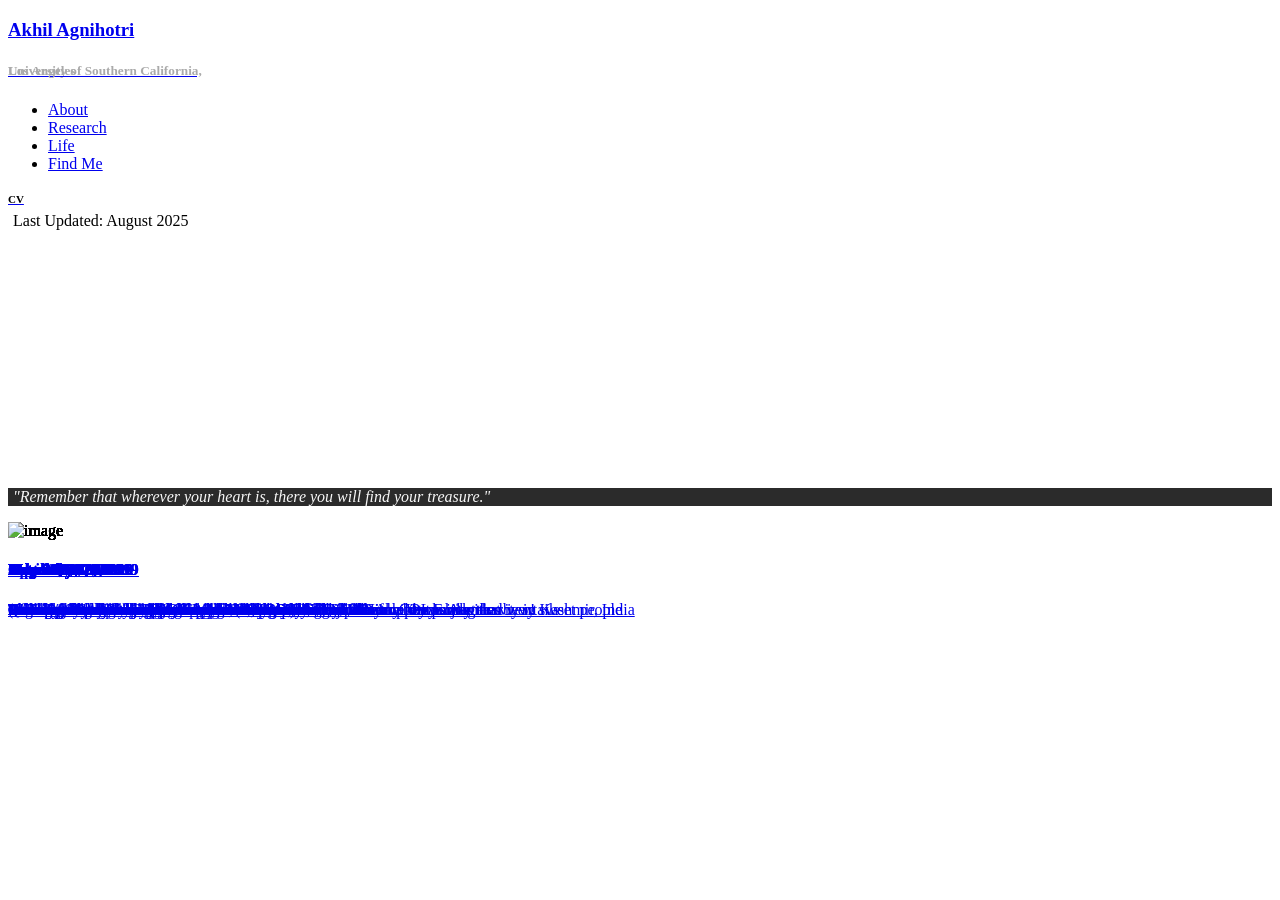
==== life.html @ cf0587b0 "updated dates and images" ====
<!DOCTYPE html>
<html lang="en">
    <head>
        <title>Akhil Agnihotri</title>
        <meta http-equiv="Content-Type" content="text/html; charset=UTF-8">
        <meta name="author" content="owwwlab.com">
        <meta name="viewport" content="width=device-width, initial-scale=1, maximum-scale=1">
        
        <meta name="description" content="Akhil Agnihotri USC BITS Pilani CMU JP Morgan UCLA" />
        <meta name="keywords" content="Akhil Agnihotri, USC, BITS Pilani, CMU, JP Morgan, UCLA" />

        <link rel="shortcut icon" href="./images/aa-icon.png">

        <!--CSS styles-->
        <link rel="stylesheet" href="css/bootstrap.css">
        <link rel="stylesheet" href="css/font-awesome.min.css">  
        <link rel="stylesheet" href="css/perfect-scrollbar-0.4.5.min.css">
        <link rel="stylesheet" href="css/magnific-popup.css">
        <link rel="stylesheet" href="css/style.css">
        <link rel="stylesheet" href="css/gallery.css">
        <link id="theme-style" rel="stylesheet" href="css/styles/blue.css">


        
        <!--/CSS styles-->
        <!--Javascript files-->
        <script type="text/javascript" src="js/jquery-1.11.3.min.js"></script>
        <script type="text/javascript" src="js/TweenMax.min.js"></script>
        <script type="text/javascript" src="js/jquery.touchSwipe.min.js"></script>
        <script type="text/javascript" src="js/jquery.carouFredSel-6.2.1-packed.js"></script>
        
        <script type="text/javascript" src="js/modernizr.custom.63321.js"></script>
        <script type="text/javascript" src="js/jquery.dropdownit.js"></script>

        <script type="text/javascript" src="js/ScrollToPlugin.min.js"></script>

        <script type="text/javascript" src="js/bootstrap.min.js"></script>

        <script type="text/javascript" src="js/jquery.mixitup.min.js"></script>

        <script type="text/javascript" src="js/masonry.min.js"></script>

        <script type="text/javascript" src="js/perfect-scrollbar-0.4.5.with-mousewheel.min.js"></script>
        <script type="text/javascript" src="js/jquery.nicescroll.min.js"></script>

        <script type="text/javascript" src="js/magnific-popup.js"></script>
        <script type="text/javascript" src="js/custom.js"></script>

        <!--/Javascript files-->

    </head>
    <body>

        <div id="wrapper">
            <a href="#sidebar" class="mobilemenu"><i class="fa fa-reorder"></i></a>

            <div id="sidebar">
                <div id="sidebar-wrapper">
                    <div id="sidebar-inner">
                        <!-- Profile/logo section-->
                        <div id="profile" class="clearfix">
                            <a href="index.html">
                                <div class="portrait hidden-xs"></div>
                                <div class="title">
                                    <h3>Akhil Agnihotri</h3>
                                    <!-- <h3>University of Southern California</h3> -->
                            </a>
                            <a title="USC" href="https://www.usc.edu/" target="_blank">
                                <h5 style="color: #aaa">University of Southern California,</h5> 
                                <h5 style="margin-top: -3%; color: #aaa;"> Los Angeles</h5>
                            </a>
                        </div>       
                    </div>
                        <!-- /Profile/logo section-->

                        <!-- Main navigation-->
                        <div id="main-nav">
                            <ul id="navigation">
                                <li>
                                  <a href="index.html">
                                    <i class="fa fa-user"></i>
                                    <div class="text">About</div>
                                  </a>
                                </li>  
                                
                                <li>
                                  <a href="research.html">
                                    <i class="fa fa-edit"></i>
                                    <div class="text">Research</div>
                                  </a>
                                </li> 


                                <li class="currentmenu">
                                  <a href="life.html">
                                    <i class='fa fa-heartbeat'></i>
                                      <div class="text">Life</div>
                                  </a>
                                </li>


                                <li>
                                  <a href="contact.html">
                                      <i class="fa fa-map-marker"></i>
                                      <div class="text">Find Me</div>
                                  </a>
                                </li>

                            </ul>
                        </div>


                        <!-- Social media -->

                        <div id="rcorners">
                            <div class="grid-container">
                                <item><a title="Email" href="mailto:akhil.agnihotri@usc.edu"><i class="fa fa-envelope"></i></a></item>
                                <item><a title="GitHub" href="https://github.com/agnihotriakhil" target="_blank"><i class="fa fa-github""></i></a></item>
                                <item><a title="Google Scholar" href="https://scholar.google.com/citations?user=Kf1o27gAAAAJ&hl=en" target="_blank"><i class="fa fa-graduation-cap" style="transform: scale(-1, 1);"></i></a></item>
                                <item><a title="LinkedIn" href="https://www.linkedin.com/in/akhil-agnihotri-549690137/" target="_blank"><i class="fa fa-linkedin"></i></a></item>
                                <item><a title="Facebook" href="https://www.facebook.com/akhil.agnihotri.35" target="_blank"><i class="fa fa-facebook-official"></i></a></item>
                                <item><a title="Instagram" href="https://www.instagram.com/longstory_short_/" target="_blank"><i class="fa fa-instagram"></i></a></item>
                                <item></item>
                                <!-- <item>
                                    <a title="Resume" href="https://drive.google.com/file/d/1wxloraTS4kUvf7WtTnpk8pEpm3jT1Eux/view?usp=sharing" target="_blank"><i class="fa fa-file"></i></a>                                  
                                </item> -->
                                <item>
                                    <a title="Resume" href="https://drive.google.com/file/d/1wxloraTS4kUvf7WtTnpk8pEpm3jT1Eux/view?usp=sharing" target="_blank">
                                        <span class="fa-stack fa-1x">
                                            <i class="fa fa-file fa-stack-1x"></i>
                                              <span class="fa fa-stack-1x" style="color:rgb(0, 0, 0);">
                                                  <span style="font-size:11px; margin-top:0px; font-weight: bold;">
                                                      CV
                                                  </span>
                                            </span>
                                        </span>	
                                
                                    </a>
                                </item>
                                <item></item>                                
                            </div>
                        </div>

                        <!-- /Main navigation-->
                        <!-- Sidebar footer -->
                        <div id="sidebar-footer">
                            <div class="lastupdate" style="padding: 5px;">Last Updated: August 2025</div>
                            <!-- <div class="social-icons">
                                <ul>
                                    <li><a href="https://github.com/agnihotriakhil"><i class="fa fa-github"></i></a></li>
                                    <li><a href="https://scholar.google.com/citations?user=Kf1o27gAAAAJ&hl=en"><i class="fa fa-google"></i></a></li>
                                    <li><a href="https://www.linkedin.com/in/akhil-agnihotri-549690137/"><i class="fa fa-linkedin"></i></a></li>
                                    <li><a href="https://www.facebook.com/akhil.agnihotri.35"><i class="fa fa-facebook"></i></a></li>
                                    <li><a href="https://www.instagram.com/longstory_short_/"><i class="fa fa-instagram"></i></a></li>
                                </ul>
                            </div> -->
                            <!-- <div id="copyright">
                                <i class="fa fa-copyright">Akhil Agnihotri</i>
                            </div> -->
                    
                        </div>
                        <!-- /Sidebar footer -->
                    </div>

                </div>
            </div>

            <div id="main">
            
                <div id="research" class="page" style="background-color: #2b2b2b;">
                    <div class="pageheader-gal"  style="min-height: 30%; background-image: url(../images/cmu.jpeg); background-repeat:no-repeat;
                                     background-size: 100% 100%;">

                        <div class="headercontent">

                            <div class="section-container" >
                                <!-- <h3 class="title">Research Summary</h3> -->
                                <div style="color: rgb(247, 247, 247);">
                                    <div class="row" style="margin: 20% 0px 0px 5px;">
                                        <div class="col-md">
                                            <i>"Remember that wherever your heart is, there you will find your treasure."</i> 
                                        </div>
                                    </div>
                                </div>
                            </div>

                        </div>
                    </div>

                    <div class="pagecontents" style="background-color: #2b2b2b;">
                        
                        <div class="section color-3">
                            <div class="section-container" style="padding: 0%;">
                                <div id="gallery">
                                    <div class="section" id="gallery-large" style="background-color: #2b2b2b;">
                                        <div class="section-container" style="padding: 0%;">
                                            
                                            <ul id="grid" class="grid" style="position: relative; width: 100%;">
                                                
                                                <!-- May 19, 2024 -->
                                                <li style="position: absolute; left: 0px;">
                                                    <div>
                                                        <img alt="image" src="images/gallery/macchupicchu_bits-min.jpg">
                                                        <a href="images/gallery/macchupicchu_bits-min.jpg" class="popup-with-move-anim">
                                                            <div class="over" style="top: 100%; bottom: -100%;">
                                                                <div class="comein">
                                                                    <h4>May 19, 2024</h4>
                                                                    <p>BITS Pilani, always.</p>
                                                                    <div class="comein-bg"></div>
                                                                </div>
                                                            </div>
                                                        </a>
                                                    </div>
                                                </li>

                                                <!-- May 16, 2024 -->
                                                <li style="position: absolute; left: 0px;">
                                                    <div>
                                                        <img alt="image" src="images/gallery/peru_lagoon-min.jpg">
                                                        <a href="images/gallery/peru_lagoon-min.jpg" class="popup-with-move-anim">
                                                            <div class="over" style="top: 100%; bottom: -100%;">
                                                                <div class="comein">
                                                                    <h4>May 16, 2024</h4>
                                                                    <p>The most beautiful sight of my life (till now).</p>
                                                                    <div class="comein-bg"></div>
                                                                </div>
                                                            </div>
                                                        </a>
                                                    </div>
                                                </li>
                                                
                                                <!-- May 12, 2024 -->
                                                <li style="position: absolute; left: 0px;">
                                                    <div>
                                                        <img alt="image" src="images/gallery/peru_llama-min.jpg">
                                                        <a href="images/gallery/peru_llama-min.jpg" class="popup-with-move-anim">
                                                            <div class="over" style="top: 100%; bottom: -100%;">
                                                                <div class="comein">
                                                                    <h4>May 12, 2024</h4>
                                                                    <p>Llamas in Peru are just pandas in another body.</p>
                                                                    <div class="comein-bg"></div>
                                                                </div>
                                                            </div>
                                                        </a>
                                                    </div>
                                                </li>

                                                <!-- May 16, 2024 -->
                                                <li style="position: absolute; left: 0px;">
                                                    <div>
                                                        <img alt="image" src="images/gallery/salkantay_summit-min.jpg">
                                                        <a href="images/gallery/salkantay_summit-min.jpg" class="popup-with-move-anim">
                                                            <div class="over" style="top: 100%; bottom: -100%;">
                                                                <div class="comein">
                                                                    <h4>May 16, 2024</h4>
                                                                    <p>After 4 days of trekking, atop the Salkantay Pass at 5200 m.</p>
                                                                    <div class="comein-bg"></div>
                                                                </div>
                                                            </div>
                                                        </a>
                                                    </div>
                                                </li>

                                                <!-- October 14, 2022 -->
                                                <li style="position: absolute; left: 0px;">
                                                    <div>
                                                        <img alt="image" src="images/gallery/channel-islands.jpeg">
                                                        <a href="images/gallery/channel-islands.jpeg" class="popup-with-move-anim">
                                                            <div class="over" style="top: 100%; bottom: -100%;">
                                                                <div class="comein">
                                                                    <h4>October 14, 2022</h4>
                                                                    <p>(Almost) on the edge of the world at Channel Islands National Park.</p>
                                                                    <div class="comein-bg"></div>
                                                                </div>
                                                            </div>
                                                        </a>
                                                    </div>
                                                </li>

                                                <!-- July 23, 2022 -->
                                                <li style="position: absolute; left: 0px;">
                                                    <div>
                                                        <img alt="image" src="images/gallery/gorgonio.jpeg">
                                                        <a href="images/gallery/gorgonio.jpeg" class="popup-with-move-anim">
                                                            <div class="over" style="top: 100%; bottom: -100%;">
                                                                <div class="comein">
                                                                    <h4>March 14, 2022</h4>
                                                                    <p>Brewing coffee at the San Gorgonio summit after a 11 hour hike - worth it.</p>
                                                                    <div class="comein-bg"></div>
                                                                </div>
                                                            </div>
                                                        </a>
                                                    </div>
                                                </li> 

                                                <!-- March 16, 2022 -->
                                                <li style="position: absolute; left: 0px;">
                                                    <div>
                                                        <img alt="image" src="images/gallery/vegas.jpg">
                                                        <a href="images/gallery/vegas.jpg" class="popup-with-move-anim">
                                                            <div class="over" style="top: 100%; bottom: -100%;">
                                                                <div class="comein">
                                                                    <h4>March 16, 2022</h4>
                                                                    <p>Vegas!</p>
                                                                    <div class="comein-bg"></div>
                                                                </div>
                                                            </div>
                                                        </a>
                                                    </div>
                                                </li>   

                                                <!-- February 20, 2022 -->
                                                <li style="position: absolute; left: 0px;">
                                                    <div>
                                                        <img alt="image" src="images/gallery/chai-jump.jpeg">
                                                        <a href="images/gallery/chai-jump.jpeg" class="popup-with-move-anim">
                                                            <div class="over" style="top: 100%; bottom: -100%;">
                                                                <div class="comein">
                                                                    <h4>February 20, 2022</h4>
                                                                    <p>Pitstop with my friend Chai at a beautiful orchard on the way to Los Angeles</p>
                                                                    <div class="comein-bg"></div>
                                                                </div>
                                                            </div>
                                                        </a>
                                                    </div>
                                                </li>                                                

                                                <!-- February 19, 2022 -->
                                                <li style="position: absolute; left: 0px;">
                                                    <div>
                                                        <img alt="image" src="images/gallery/yosemite-22.jpg">
                                                        <a href="images/gallery/yosemite-22.jpg" class="popup-with-move-anim">
                                                            <div class="over" style="top: 100%; bottom: -100%;">
                                                                <div class="comein">
                                                                    <h4>February 19, 2022</h4>
                                                                    <p>Freezing Mirror lake in Yosemite National Park, California</p>
                                                                    <div class="comein-bg"></div>
                                                                </div>
                                                            </div>
                                                        </a>
                                                    </div>
                                                </li>

                                                <!-- July 21, 2021 -->
                                                <li style="position: absolute; left: 0px;">
                                                    <div>
                                                        <img alt="image" src="images/gallery/kashmir-tarsar.jpeg">
                                                        <a href="images/gallery/kashmir-tarsar.jpeg" class="popup-with-move-anim">
                                                            <div class="over" style="top: 100%; bottom: -100%;">
                                                                <div class="comein">
                                                                    <h4>July 21, 2021</h4>
                                                                    <p>Summit of the Tarsar Marsar trek in Kashmir, India</p>
                                                                    <div class="comein-bg"></div>
                                                                </div>
                                                            </div>
                                                        </a>
                                                    </div>
                                                </li>

                                                <!-- July 20, 2021 -->
                                                <li style="position: absolute; left: 0px;">
                                                    <div>
                                                        <img alt="image" src="images/gallery/kashmir-jetsar.jpeg">
                                                        <a href="images/gallery/kashmir-jetsar.jpeg" class="popup-with-move-anim">
                                                            <div class="over" style="top: 100%; bottom: -100%;">
                                                                <div class="comein">
                                                                    <h4>July 20, 2021</h4>
                                                                    <p>Stuck in Shekhwas due to heavy rains, decided to explore the Jetsar lake nearby in Kashmir, India</p>
                                                                    <div class="comein-bg"></div>
                                                                </div>
                                                            </div>
                                                        </a>
                                                    </div>
                                                </li>
                                                
                                                <!-- March 28, 2021 -->
                                                <li style="position: absolute; left: 0px;">
                                                    <div>
                                                        <img alt="image" src="images/gallery/parvati-river.jpg">
                                                        <a href="images/gallery/parvati-river.jpg" class="popup-with-move-anim">
                                                            <div class="over" style="top: 100%; bottom: -100%;">
                                                                <div class="comein">
                                                                    <h4>March 28, 2021</h4>
                                                                    <p>Trekking along the banks of Parvati river at Chalal, India</p>
                                                                    <div class="comein-bg"></div>
                                                                </div>
                                                            </div>
                                                        </a>
                                                    </div>
                                                </li>

                                                <!-- March 27, 2021 -->
                                                <li style="position: absolute; left: 0px;">
                                                    <div>
                                                        <img alt="image" src="images/gallery/malana.jpg">
                                                        <a href="images/gallery/malana.jpg" class="popup-with-move-anim">
                                                            <div class="over" style="top: 100%; bottom: -100%;">
                                                                <div class="comein">
                                                                    <h4>March 27, 2021</h4>
                                                                    <p>Quest of the elusive Malana cream in Parvati valley, India</p>
                                                                    <div class="comein-bg"></div>
                                                                </div>
                                                            </div>
                                                        </a>
                                                    </div>
                                                </li>

                                                <!-- February 23, 2020 -->
                                                <li style="position: absolute; left: 0px;">
                                                    <div>
                                                        <img alt="image" src="images/gallery/alibaugh.jpg">
                                                        <a href="images/gallery/alibaugh.jpg" class="popup-with-move-anim">
                                                            <div class="over" style="top: 100%; bottom: -100%;">
                                                                <div class="comein">
                                                                    <h4>February 23, 2020</h4>
                                                                    <p>Fun times at the Alibaugh beach in Maharashtra, India</p>
                                                                    <div class="comein-bg"></div>
                                                                </div>
                                                            </div>
                                                        </a>
                                                    </div>
                                                </li>

                                                <!-- February 22, 2020 -->
                                                <li style="position: absolute; left: 0px;">
                                                    <div>
                                                        <img alt="image" src="images/gallery/pune-trip.jpeg">
                                                        <a href="images/gallery/pune-trip.jpeg" class="popup-with-move-anim">
                                                            <div class="over" style="top: 100%; bottom: -100%;">
                                                                <div class="comein">
                                                                    <h4>February 22, 2020</h4>
                                                                    <p>Hiking somewhere in the deep Maharashtra, India, just before the pandemic</p>
                                                                    <div class="comein-bg"></div>
                                                                </div>
                                                            </div>
                                                        </a>
                                                    </div>
                                                </li>

                                                <!-- February 13, 2020 -->
                                                <li style="position: absolute; left: 0px;">
                                                    <div>
                                                        <img alt="image" src="images/gallery/graduate-school-1.jpg">
                                                        <a href="images/gallery/graduate-school-1.jpg" class="popup-with-move-anim">
                                                            <div class="over" style="top: 100%; bottom: -100%;">
                                                                <div class="comein">
                                                                    <h4>February 13, 2020</h4>
                                                                    <p>Invited talk on my journey through college and the endless opportunities that it entails</p>
                                                                    <div class="comein-bg"></div>
                                                                </div>
                                                            </div>
                                                        </a>
                                                    </div>
                                                </li>

                                                <!-- February 6, 2020 -->
                                                <li style="position: absolute; left: 0px;">
                                                    <div>
                                                        <img alt="image" src="images/gallery/goa.jpeg">
                                                        <a href="images/gallery/goa.jpeg" class="popup-with-move-anim">
                                                            <div class="over" style="top: 100%; bottom: -100%;">
                                                                <div class="comein">
                                                                    <h4>February 6, 2020</h4>
                                                                    <p>Dusk times on a ferry to Divar Island, Goa, India </p>
                                                                    <div class="comein-bg"></div>
                                                                </div>
                                                            </div>
                                                        </a>
                                                    </div>
                                                </li>

                                                <!-- February 04, 2020 -->
                                                <li style="position: absolute; left: 0px; top: 0px;">
                                                    <div>
                                                        <img alt="image" src="images/gallery/placement-talk-1.jpg">
                                                        <a href="images/gallery/placement-talk-1.jpg" class="popup-with-move-anim">
                                                            <div class="over" style="top: 100%; bottom: -100%;">
                                                                <div class="comein">
                                                                    <h4>February 4, 2020</h4>
                                                                    <p>Invited talk on placement and internships at BITS Pilani</p>
                                                                    <div class="comein-bg"></div>
                                                                </div>
                                                            </div>
                                                        </a>
                                                    </div>
                                                </li>

                                                <!-- November 13, 2019 -->
                                                <li style="position: absolute; left: 0px;">
                                                    <div>
                                                        <img alt="image" src="images/gallery/cmu-1.jpg">
                                                        <a href="images/gallery/cmu-1.jpg" class="popup-with-move-anim">
                                                            <div class="over" style="top: 100%; bottom: -100%;">
                                                                <div class="comein">
                                                                    <h4>November 13, 2019</h4>
                                                                    <p>Last day of my undergrad thesis at CMU!</p>
                                                                    <div class="comein-bg"></div>
                                                                </div>
                                                            </div>
                                                        </a>
                                                    </div>
                                                </li>

                                                <!-- November 12, 2019 -->
                                                <li style="position: absolute; left: 0px;">
                                                    <div>
                                                        <img alt="image" src="images/gallery/cmu-2.jpg">
                                                        <a href="images/gallery/cmu-2.jpg" class="popup-with-move-anim">
                                                            <div class="over" style="top: 100%; bottom: -100%;">
                                                                <div class="comein">
                                                                    <h4>November 12, 2019</h4>
                                                                    <p>Last day at the SafeAI lab, CMU. Had a great time with some very smart and very sweet people</p>
                                                                    <div class="comein-bg"></div>
                                                                </div>
                                                            </div>
                                                        </a>
                                                    </div>
                                                </li>

                                                <!-- November 11, 2019 -->
                                                <li style="position: absolute; left: 0px;">
                                                    <div>
                                                        <img alt="image" src="images/gallery/ding-zhao.jpeg">
                                                        <a href="images/gallery/ding-zhao.jpeg" class="popup-with-move-anim">
                                                            <div class="over" style="top: 100%; bottom: -100%;">
                                                                <div class="comein">
                                                                    <h4>November 11, 2019</h4>
                                                                    <p>Goodbye lunch with Prof. Zhao. Sad to be leaving</p>
                                                                    <div class="comein-bg"></div>
                                                                </div>
                                                            </div>
                                                        </a>
                                                    </div>
                                                </li>

                                                <!-- November 2, 2019 -->
                                                <li style="position: absolute; left: 0px;">
                                                    <div>
                                                        <img alt="image" src="images/gallery/cleveland-hike.jpeg">
                                                        <a href="images/gallery/cleveland-hike.jpeg" class="popup-with-move-anim">
                                                            <div class="over" style="top: 100%; bottom: -100%;">
                                                                <div class="comein">
                                                                    <h4>November 2, 2019</h4>
                                                                    <p>Hiking along the trails in Cleveland State Park, Ohio, USA</p>
                                                                    <div class="comein-bg"></div>
                                                                </div>
                                                            </div>
                                                        </a>
                                                    </div>
                                                </li>

                                                <!-- October 27, 2019 -->
                                                <li style="position: absolute; left: 0px;">
                                                    <div>
                                                        <img alt="image" src="images/gallery/cmu-3.jpg">
                                                        <a href="images/gallery/cmu-3.jpg" class="popup-with-move-anim">
                                                            <div class="over" style="top: 100%; bottom: -100%;">
                                                                <div class="comein">
                                                                    <h4>October 27, 2019</h4>
                                                                    <p>Diwali party at Prof. Ding's new house. Super fun!</p>
                                                                    <div class="comein-bg"></div>
                                                                </div>
                                                            </div>
                                                        </a>
                                                    </div>
                                                </li>

                                                <!-- October 26, 2019 -->
                                                <li style="position: absolute; left: 0px;">
                                                    <div>
                                                        <img alt="image" src="images/gallery/fall.jpeg">
                                                        <a href="images/gallery/fall.jpeg" class="popup-with-move-anim">
                                                            <div class="over" style="top: 100%; bottom: -100%;">
                                                                <div class="comein">
                                                                    <h4>October 26, 2019</h4>
                                                                    <p>Fall colors in Pittsburgh, a treat to the eyes</p>
                                                                    <div class="comein-bg"></div>
                                                                </div>
                                                            </div>
                                                        </a>
                                                    </div>
                                                </li>

                                                <!-- September 3, 2019 -->
                                                <li style="position: absolute; left: 0px;">
                                                    <div>
                                                        <img alt="image" src="images/gallery/pittsburgh.jpg">
                                                        <a href="images/gallery/pittsburgh.jpg" class="popup-with-move-anim">
                                                            <div class="over" style="top: 100%; bottom: -100%;">
                                                                <div class="comein">
                                                                    <h4>September 3, 2019</h4>
                                                                    <p>A 5 am Pittsburgh morning</p>
                                                                    <div class="comein-bg"></div>
                                                                </div>
                                                            </div>
                                                        </a>
                                                    </div>
                                                </li>

                                                <!-- August 10, 2019 -->
                                                <li style="position: absolute; left: 0px;">
                                                    <div>
                                                        <img alt="image" src="images/gallery/times-square.jpeg">
                                                        <a href="images/gallery/times-square.jpeg" class="popup-with-move-anim">
                                                            <div class="over" style="top: 100%; bottom: -100%;">
                                                                <div class="comein">
                                                                    <h4>August 10, 2019</h4>
                                                                    <p>At Times Square on a weekend getaway to New York City</p>
                                                                    <div class="comein-bg"></div>
                                                                </div>
                                                            </div>
                                                        </a>
                                                    </div>
                                                </li>

                                                <!-- August 9, 2019 -->
                                                <li style="position: absolute; left: 0px;">
                                                    <div>
                                                        <img alt="image" src="images/gallery/empire-state.jpg">
                                                        <a href="images/gallery/empire-state.jpg" class="popup-with-move-anim">
                                                            <div class="over" style="top: 100%; bottom: -100%;">
                                                                <div class="comein">
                                                                    <h4>August 9, 2019</h4>
                                                                    <p>From the 86th floor of the Empire State Building, New York City. Enjoy the view!</p>
                                                                    <div class="comein-bg"></div>
                                                                </div>
                                                            </div>
                                                        </a>
                                                    </div>
                                                </li>

                                                <!-- August 8, 2019 -->
                                                <li style="position: absolute; left: 0px;">
                                                    <div>
                                                        <img alt="image" src="images/gallery/dumbo.jpeg">
                                                        <a href="images/gallery/dumbo.jpeg" class="popup-with-move-anim">
                                                            <div class="over" style="top: 100%; bottom: -100%;">
                                                                <div class="comein">
                                                                    <h4>August 8, 2019</h4>
                                                                    <p>Can't beat the view at Dumbo, New York City!</p>
                                                                    <div class="comein-bg"></div>
                                                                </div>
                                                            </div>
                                                        </a>
                                                    </div>
                                                </li>
                                                
                                                <!-- April 20, 2019 -->
                                                <li style="position: absolute; left: 0px;">
                                                    <div>
                                                        <img alt="image" src="images/gallery/batchsnaps.jpg">
                                                        <a href="images/gallery/batchsnaps.jpg" class="popup-with-move-anim">
                                                            <div class="over" style="top: 100%; bottom: -100%;">
                                                                <div class="comein">
                                                                    <h4>April 20, 2019</h4>
                                                                    <p>Fun times on batchsnaps!</p>
                                                                    <div class="comein-bg"></div>
                                                                </div>
                                                            </div>
                                                        </a>
                                                    </div>
                                                </li>

                                                <!-- May 24, 2018 -->
                                                <li style="position: absolute; left: 0px;">
                                                    <div>
                                                        <img alt="image" src="images/gallery/kalpakkam.jpeg">
                                                        <a href="images/gallery/kalpakkam.jpeg" class="popup-with-move-anim">
                                                            <div class="over" style="top: 100%; bottom: -100%;">
                                                                <div class="comein">
                                                                    <h4>May 24, 2018</h4>
                                                                    <p>On a beach somewhere in Kalpakkam, India</p>
                                                                    <div class="comein-bg"></div>
                                                                </div>
                                                            </div>
                                                        </a>
                                                    </div>
                                                </li>

                                                <!-- May 30, 2017 -->
                                                <li style="position: absolute; left: 0px;">
                                                    <div>
                                                        <img alt="image" src="images/gallery/golden-temple.jpg">
                                                        <a href="images/gallery/golden-temple.jpg" class="popup-with-move-anim">
                                                            <div class="over" style="top: 100%; bottom: -100%;">
                                                                <div class="comein">
                                                                    <h4>May 30, 2017</h4>
                                                                    <p>A noon visit to the Golden Temple, Amritsar, India</p>
                                                                    <div class="comein-bg"></div>
                                                                </div>
                                                            </div>
                                                        </a>
                                                    </div>
                                                </li>


                                            </ul>
                                            


                                        </div>
                                    </div>
                                </div>
                            
                            </div>
                        </div>    
                    </div>
                </div>
            </div>
        </div>
    </body>
</html>
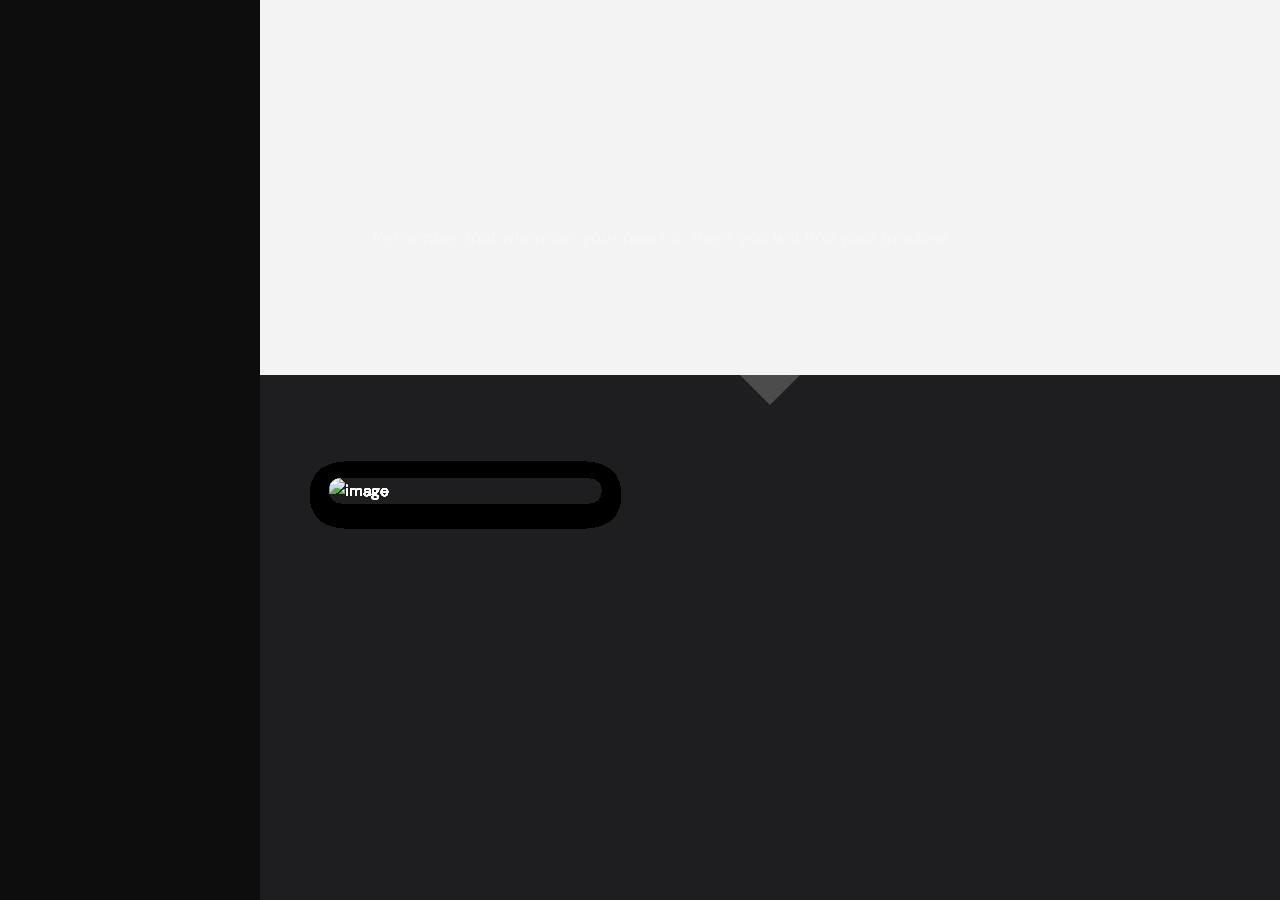
==== commit 19c8a8c6: "minor fix hehe" ====
--- a/life.html
+++ b/life.html
@@ -3,13 +3,18 @@
     <head>
         <title>Akhil Agnihotri</title>
         <meta http-equiv="Content-Type" content="text/html; charset=UTF-8">
-        <meta name="author" content="owwwlab.com">
+        <meta name="author" content="Akhil Agnihotri">
         <meta name="viewport" content="width=device-width, initial-scale=1, maximum-scale=1">
         
         <meta name="description" content="Akhil Agnihotri USC BITS Pilani CMU JP Morgan UCLA" />
         <meta name="keywords" content="Akhil Agnihotri, USC, BITS Pilani, CMU, JP Morgan, UCLA" />
 
         <link rel="shortcut icon" href="./images/aa-icon.png">
+
+        <!--Google Fonts-->
+        <link rel="preconnect" href="https://fonts.googleapis.com">
+        <link rel="preconnect" href="https://fonts.gstatic.com" crossorigin>
+        <link href="https://fonts.googleapis.com/css2?family=DM+Sans:ital,wght@0,300;0,400;0,500;0,600;1,400&family=DM+Serif+Display:ital@0;1&display=swap" rel="stylesheet">
 
         <!--CSS styles-->
         <link rel="stylesheet" href="css/bootstrap.css">
@@ -19,8 +24,6 @@
         <link rel="stylesheet" href="css/style.css">
         <link rel="stylesheet" href="css/gallery.css">
         <link id="theme-style" rel="stylesheet" href="css/styles/blue.css">
-
-
         
         <!--/CSS styles-->
         <!--Javascript files-->
@@ -28,28 +31,20 @@
         <script type="text/javascript" src="js/TweenMax.min.js"></script>
         <script type="text/javascript" src="js/jquery.touchSwipe.min.js"></script>
         <script type="text/javascript" src="js/jquery.carouFredSel-6.2.1-packed.js"></script>
-        
         <script type="text/javascript" src="js/modernizr.custom.63321.js"></script>
         <script type="text/javascript" src="js/jquery.dropdownit.js"></script>
-
         <script type="text/javascript" src="js/ScrollToPlugin.min.js"></script>
-
         <script type="text/javascript" src="js/bootstrap.min.js"></script>
-
         <script type="text/javascript" src="js/jquery.mixitup.min.js"></script>
-
         <script type="text/javascript" src="js/masonry.min.js"></script>
-
         <script type="text/javascript" src="js/perfect-scrollbar-0.4.5.with-mousewheel.min.js"></script>
         <script type="text/javascript" src="js/jquery.nicescroll.min.js"></script>
-
         <script type="text/javascript" src="js/magnific-popup.js"></script>
         <script type="text/javascript" src="js/custom.js"></script>
-
         <!--/Javascript files-->
 
     </head>
-    <body>
+    <body data-page="life">
 
         <div id="wrapper">
             <a href="#sidebar" class="mobilemenu"><i class="fa fa-reorder"></i></a>
@@ -57,128 +52,24 @@
             <div id="sidebar">
                 <div id="sidebar-wrapper">
                     <div id="sidebar-inner">
-                        <!-- Profile/logo section-->
-                        <div id="profile" class="clearfix">
-                            <a href="index.html">
-                                <div class="portrait hidden-xs"></div>
-                                <div class="title">
-                                    <h3>Akhil Agnihotri</h3>
-                                    <!-- <h3>University of Southern California</h3> -->
-                            </a>
-                            <a title="USC" href="https://www.usc.edu/" target="_blank">
-                                <h5 style="color: #aaa">University of Southern California,</h5> 
-                                <h5 style="margin-top: -3%; color: #aaa;"> Los Angeles</h5>
-                            </a>
-                        </div>       
+                        <!-- Loaded dynamically from sidebar.html -->
                     </div>
-                        <!-- /Profile/logo section-->
-
-                        <!-- Main navigation-->
-                        <div id="main-nav">
-                            <ul id="navigation">
-                                <li>
-                                  <a href="index.html">
-                                    <i class="fa fa-user"></i>
-                                    <div class="text">About</div>
-                                  </a>
-                                </li>  
-                                
-                                <li>
-                                  <a href="research.html">
-                                    <i class="fa fa-edit"></i>
-                                    <div class="text">Research</div>
-                                  </a>
-                                </li> 
-
-
-                                <li class="currentmenu">
-                                  <a href="life.html">
-                                    <i class='fa fa-heartbeat'></i>
-                                      <div class="text">Life</div>
-                                  </a>
-                                </li>
-
-
-                                <li>
-                                  <a href="contact.html">
-                                      <i class="fa fa-map-marker"></i>
-                                      <div class="text">Find Me</div>
-                                  </a>
-                                </li>
-
-                            </ul>
-                        </div>
-
-
-                        <!-- Social media -->
-
-                        <div id="rcorners">
-                            <div class="grid-container">
-                                <item><a title="Email" href="mailto:akhil.agnihotri@usc.edu"><i class="fa fa-envelope"></i></a></item>
-                                <item><a title="GitHub" href="https://github.com/agnihotriakhil" target="_blank"><i class="fa fa-github""></i></a></item>
-                                <item><a title="Google Scholar" href="https://scholar.google.com/citations?user=Kf1o27gAAAAJ&hl=en" target="_blank"><i class="fa fa-graduation-cap" style="transform: scale(-1, 1);"></i></a></item>
-                                <item><a title="LinkedIn" href="https://www.linkedin.com/in/akhil-agnihotri-549690137/" target="_blank"><i class="fa fa-linkedin"></i></a></item>
-                                <item><a title="Facebook" href="https://www.facebook.com/akhil.agnihotri.35" target="_blank"><i class="fa fa-facebook-official"></i></a></item>
-                                <item><a title="Instagram" href="https://www.instagram.com/longstory_short_/" target="_blank"><i class="fa fa-instagram"></i></a></item>
-                                <item></item>
-                                <!-- <item>
-                                    <a title="Resume" href="https://drive.google.com/file/d/1wxloraTS4kUvf7WtTnpk8pEpm3jT1Eux/view?usp=sharing" target="_blank"><i class="fa fa-file"></i></a>                                  
-                                </item> -->
-                                <item>
-                                    <a title="Resume" href="https://drive.google.com/file/d/1wxloraTS4kUvf7WtTnpk8pEpm3jT1Eux/view?usp=sharing" target="_blank">
-                                        <span class="fa-stack fa-1x">
-                                            <i class="fa fa-file fa-stack-1x"></i>
-                                              <span class="fa fa-stack-1x" style="color:rgb(0, 0, 0);">
-                                                  <span style="font-size:11px; margin-top:0px; font-weight: bold;">
-                                                      CV
-                                                  </span>
-                                            </span>
-                                        </span>	
-                                
-                                    </a>
-                                </item>
-                                <item></item>                                
-                            </div>
-                        </div>
-
-                        <!-- /Main navigation-->
-                        <!-- Sidebar footer -->
-                        <div id="sidebar-footer">
-                            <div class="lastupdate" style="padding: 5px;">Last Updated: August 2025</div>
-                            <!-- <div class="social-icons">
-                                <ul>
-                                    <li><a href="https://github.com/agnihotriakhil"><i class="fa fa-github"></i></a></li>
-                                    <li><a href="https://scholar.google.com/citations?user=Kf1o27gAAAAJ&hl=en"><i class="fa fa-google"></i></a></li>
-                                    <li><a href="https://www.linkedin.com/in/akhil-agnihotri-549690137/"><i class="fa fa-linkedin"></i></a></li>
-                                    <li><a href="https://www.facebook.com/akhil.agnihotri.35"><i class="fa fa-facebook"></i></a></li>
-                                    <li><a href="https://www.instagram.com/longstory_short_/"><i class="fa fa-instagram"></i></a></li>
-                                </ul>
-                            </div> -->
-                            <!-- <div id="copyright">
-                                <i class="fa fa-copyright">Akhil Agnihotri</i>
-                            </div> -->
-                    
-                        </div>
-                        <!-- /Sidebar footer -->
-                    </div>
-
                 </div>
             </div>
 
             <div id="main">
             
-                <div id="research" class="page" style="background-color: #2b2b2b;">
-                    <div class="pageheader-gal"  style="min-height: 30%; background-image: url(../images/cmu.jpeg); background-repeat:no-repeat;
+                <div id="research" class="page" style="background-color: #1e1e20;">
+                    <div class="pageheader-gal" style="min-height: 30%; background-image: url(images/cmu.jpeg); background-repeat:no-repeat;
                                      background-size: 100% 100%;">
 
                         <div class="headercontent">
 
-                            <div class="section-container" >
-                                <!-- <h3 class="title">Research Summary</h3> -->
-                                <div style="color: rgb(247, 247, 247);">
+                            <div class="section-container">
+                                <div style="color: rgba(247, 247, 247, 0.95);">
                                     <div class="row" style="margin: 20% 0px 0px 5px;">
                                         <div class="col-md">
-                                            <i>"Remember that wherever your heart is, there you will find your treasure."</i> 
+                                            <i style="font-family: 'DM Sans', sans-serif; font-size: 17px; font-weight: 300; letter-spacing: 0.01em;">"Remember that wherever your heart is, there you will find your treasure."</i> 
                                         </div>
                                     </div>
                                 </div>
@@ -187,12 +78,12 @@
                         </div>
                     </div>
 
-                    <div class="pagecontents" style="background-color: #2b2b2b;">
+                    <div class="pagecontents" style="background-color: #1e1e20;">
                         
-                        <div class="section color-3">
+                        <div class="section color-3" style="background-color: #1e1e20;">
                             <div class="section-container" style="padding: 0%;">
                                 <div id="gallery">
-                                    <div class="section" id="gallery-large" style="background-color: #2b2b2b;">
+                                    <div class="section" id="gallery-large" style="background-color: #1e1e20;">
                                         <div class="section-container" style="padding: 0%;">
                                             
                                             <ul id="grid" class="grid" style="position: relative; width: 100%;">
@@ -693,10 +584,7 @@
                                                     </div>
                                                 </li>
 
-
                                             </ul>
-                                            
-
 
                                         </div>
                                     </div>
@@ -710,4 +598,3 @@
         </div>
     </body>
 </html>
-
--- a/css/style.css
+++ b/css/style.css
@@ -0,0 +1,1539 @@
+/* ================================================
+   GENERAL STYLES
+   ================================================ */
+
+@import url('https://fonts.googleapis.com/css2?family=DM+Sans:ital,wght@0,300;0,400;0,500;0,600;1,400&family=DM+Serif+Display:ital@0;1&display=swap');
+
+body {
+	font-size: 15.5px;
+	font-family: 'DM Sans', -apple-system, BlinkMacSystemFont, 'Segoe UI', sans-serif;
+	font-weight: 400;
+	background: var(--sidebar-bg, #1A1A1C);
+	color: var(--text-primary, #2D2D2D);
+	text-align: justify;
+	line-height: 1.7;
+	-webkit-font-smoothing: antialiased;
+	-moz-osx-font-smoothing: grayscale;
+}
+
+a {
+	color: var(--accent, #5B7B6F);
+	text-decoration: none;
+	outline: 0;
+	transition: color 0.3s ease;
+}
+
+a:hover, a:focus {
+	color: var(--accent-hover, #4A6A5E);
+	text-decoration: none;
+	outline: 0;
+}
+
+h1, h2, h3, h4, h5, h6, .h1, .h2, .h3, .h4, .h5, .h6 {
+	font-family: 'DM Sans', -apple-system, BlinkMacSystemFont, sans-serif;
+	font-weight: 500;
+	color: var(--text-primary, #2D2D2D);
+	letter-spacing: -0.01em;
+}
+
+::selection {
+	background: var(--accent-subtle, rgba(91, 123, 111, 0.15));
+	color: var(--text-primary, #2D2D2D);
+}
+
+/* ================================================
+   MOBILE MENU
+   ================================================ */
+.mobilemenu {
+	position: fixed;
+	top: 12px;
+	left: 12px;
+	right: 0;
+	z-index: 1002;
+	font-size: 24px;
+	padding: 8px 12px;
+	background: var(--sidebar-bg, #1A1A1C);
+	display: block;
+	width: 46px;
+	height: 46px;
+	color: #fff;
+	display: none;
+	text-align: center;
+	border-radius: 10px;
+	box-shadow: var(--shadow-md);
+	transition: background 0.3s ease;
+}
+
+.mobilemenu:hover, .mobilemenu:focus {
+	color: #fff;
+	background: var(--sidebar-hover, #2A2A2D);
+}
+
+/* ================================================
+   LAYOUT
+   ================================================ */
+
+#sidebar {
+	position: fixed;
+	width: 260px;
+	background: var(--sidebar-bg, #1A1A1C);
+	top: 0;
+	left: 0;
+	bottom: 0;
+	background-image: url(../images/chair.jpeg);
+	background-repeat: no-repeat;
+	background-size: cover;
+	background-position: center center;
+}
+
+#sidebar:before {
+	content: '';
+	position: absolute;
+	top: 0;
+	left: 0;
+	bottom: 0;
+	right: 0;
+	background-color: rgb(10, 10, 10);
+	opacity: 0.82;
+}
+
+#sidebar-wrapper {
+	position: relative;
+	height: 100%;
+	width: 100%;
+	overflow-y: auto;
+	-webkit-overflow-scrolling: touch;
+}
+
+#sidebar-inner {
+	position: relative;
+	min-height: 100%;
+	display: flex;
+	flex-direction: column;
+	justify-content: center;
+	padding-bottom: 60px;
+}
+
+#main-nav {
+	position: relative;
+	text-align: left;
+	padding-top: 10px;
+	width: 100%;
+	padding-bottom: 0;
+	opacity: 1;
+}
+
+#main {
+	position: absolute;
+	left: 260px;
+	right: 0;
+	top: 0;
+	bottom: 0;
+	background: var(--bg-main, #FAF8F5);
+	overflow: hidden;
+	-webkit-overflow-scrolling: touch;
+}
+
+.page {
+	overflow: auto;
+	position: absolute;
+	top: 0;
+	left: 0px;
+	bottom: 0;
+	width: 100%;
+	background-color: var(--bg-main, #FAF8F5);
+	-webkit-overflow-scrolling: touch;
+}
+
+.home {
+	left: 0px;
+	z-index: 0;
+	width: 100%;
+}
+
+#overlay {
+	position: absolute;
+	top: 0;
+	left: 0px;
+	bottom: 0;
+	right: 0px;
+	background-color: #000;
+	opacity: 0.25;
+	display: none;
+	z-index: 300;
+}
+
+#runner {
+	position: absolute;
+	width: 30px;
+	height: 20px;
+	color: #fff;
+	font-size: 20px;
+	z-index: 2000;
+}
+
+.currentpage {
+	box-shadow: -2px 0 8px -2px rgba(0,0,0,0.1);
+}
+
+
+/* ================================================
+   SIDEBAR
+   ================================================ */
+#nav-container {
+	position: relative;
+	padding-bottom: 75px;
+	bottom: 0;
+	height: 100%;
+}
+
+#profile {
+	text-align: center;
+	padding: 44px 20px 20px 20px;
+	position: relative;
+}
+
+#profile .portrait {
+	background-image: url("../images/personal/face.JPG");
+	width: 120px;
+	margin: 0 auto;
+	margin-bottom: 16px;
+	height: 120px;
+	border-radius: 20px;
+	background-size: cover;
+	background-position: center 0%;
+	box-shadow: 0 4px 20px rgba(0,0,0,0.3);
+	transition: transform 0.4s ease, box-shadow 0.4s ease;
+}
+
+#profile .portrait:hover {
+	transform: scale(1.03);
+	box-shadow: 0 6px 25px rgba(0,0,0,0.4);
+}
+
+#profile .title h2 {
+	font-size: 26px;
+	font-weight: 500;
+	color: #fff;
+	margin: 16px 0 8px 0;
+	font-family: 'DM Sans', sans-serif;
+}
+
+#profile .title h3 {
+	font-size: 20px;
+	font-weight: 500;
+	color: #ECECEC;
+	margin: 0px 0 8px 0;
+	font-family: 'DM Sans', sans-serif;
+	letter-spacing: -0.01em;
+}
+
+#profile .title h5 {
+	font-size: 13px;
+	font-weight: 400;
+	color: #888;
+	margin: 0px 0 6px 0;
+	font-family: 'DM Sans', sans-serif;
+	letter-spacing: 0.01em;
+}
+
+/* Navigation */
+ul#navigation {
+	padding: 0;
+	margin: 20px 16px;
+	list-style: none;
+}
+
+ul#navigation > li {
+	display: block;
+	float: none;
+	clear: both;
+	background: transparent;
+	border-top: none;
+	border-bottom: none;
+	cursor: pointer;
+	border-radius: 10px;
+	margin-bottom: 2px;
+	transition: background 0.3s ease;
+}
+
+ul#navigation > li > a {
+	color: rgba(255, 255, 255, 0.6);
+	font-size: 14px;
+	font-family: 'DM Sans', sans-serif;
+	font-weight: 400;
+	letter-spacing: 0.01em;
+	display: block;
+	transition: color 0.3s ease;
+}
+
+ul#navigation li:hover, ul#navigation li:focus {
+	background: var(--sidebar-hover, #2A2A2D);
+}
+
+ul#navigation li:hover a, ul#navigation li:focus a {
+	color: rgba(255, 255, 255, 0.9);
+}
+
+ul#navigation .currentmenu {
+	font-weight: 500;
+}
+
+ul#navigation li.currentmenu a {
+	color: #FFFFFF;
+}
+
+ul#navigation li.currentmenu,
+body[data-page="index"] ul#navigation li[data-page="index"],
+body[data-page="research"] ul#navigation li[data-page="research"],
+body[data-page="life"] ul#navigation li[data-page="life"],
+body[data-page="contact"] ul#navigation li[data-page="contact"] {
+	background: rgba(255, 255, 255, 0.08) !important;
+	border-top: none;
+	border-bottom: none;
+	border-left: none;
+}
+
+ul#navigation li.currentmenu a,
+body[data-page="index"] ul#navigation li[data-page="index"] a,
+body[data-page="research"] ul#navigation li[data-page="research"] a,
+body[data-page="life"] ul#navigation li[data-page="life"] a,
+body[data-page="contact"] ul#navigation li[data-page="contact"] a {
+	color: #FFFFFF !important;
+	font-weight: 500 !important;
+}
+
+ul#navigation li.currentmenu .fa,
+body[data-page="index"] ul#navigation li[data-page="index"] .fa,
+body[data-page="research"] ul#navigation li[data-page="research"] .fa,
+body[data-page="life"] ul#navigation li[data-page="life"] .fa,
+body[data-page="contact"] ul#navigation li[data-page="contact"] .fa {
+	color: var(--accent-light, #7A9E8E) !important;
+}
+
+ul#navigation li .text {
+	padding-left: 5%;
+	margin-left: 46px;
+	line-height: 44px;
+	box-shadow: none;
+}
+
+ul#navigation li .fa {
+	float: left;
+	line-height: 44px;
+	width: 46px;
+	text-align: center;
+	font-size: 20px;
+	transition: color 0.3s ease;
+}
+
+/* Social links grid */
+.grid-container {
+	display: grid;
+	grid-template-columns: auto auto auto;
+	padding-bottom: 2px;
+}
+
+.grid-container item {
+	font-size: 17px;
+	padding: 5px;
+	text-align: center;
+}
+
+.grid-container item a {
+	display: inline-flex;
+	align-items: center;
+	justify-content: center;
+	width: 34px;
+	height: 34px;
+	border-radius: 8px;
+	transition: background 0.3s ease, transform 0.3s ease;
+}
+
+.grid-container item a:hover {
+	background: rgba(255,255,255,0.08);
+	transform: translateY(-1px);
+}
+
+.grid-container item .fa {
+	color: rgba(255,255,255,0.5);
+	transition: color 0.3s ease;
+}
+
+.grid-container item a:hover .fa {
+	color: rgba(255,255,255,0.85);
+}
+
+#rcorners {
+	border-radius: 14px;
+	border: 1px solid rgba(255,255,255,0.08);
+	padding: 8px 8px 4px 8px;
+	margin: 12px 18px 15px 18px;
+	width: auto;
+	height: auto;
+	background: rgba(255,255,255,0.03);
+}
+
+/* Sidebar footer */
+#sidebar-footer {
+	position: absolute;
+	bottom: 0px;
+	left: 0;
+	width: 100%;
+	background: rgba(0,0,0,0.3);
+	border-top: 1px solid rgba(255,255,255,0.05);
+	text-align: center;
+	overflow: hidden;
+	padding: 8px 0;
+}
+
+.social-icons ul {
+	padding: 0 20px;
+	margin: 0;
+	list-style: none;
+	text-align: center;
+}
+
+.social-icons li {
+	padding: 5px;
+	text-align: center;
+	display: inline-block;
+}
+
+.social-icons a {
+	color: rgba(255,255,255,0.5);
+	transition: color 0.3s ease;
+}
+
+.social-icons a:hover, .social-icons a:focus {
+	color: #fff;
+}
+
+.social-icons i {
+	font-size: 16px;
+}
+
+.lastupdate {
+	text-align: center;
+	color: rgba(255,255,255,0.35);
+	font-size: 11px;
+	font-family: 'Inter', sans-serif;
+	letter-spacing: 0.03em;
+}
+
+#copyright {
+	text-align: center;
+	font-size: 0.7em;
+	color: #8E8E8E;
+	margin-bottom: 5px;
+}
+
+/* ================================================
+   PAGE SPECIFICS
+   ================================================ */
+.page-container {
+	position: relative;
+}
+
+.pageheader {
+	background: var(--bg-header, #F3F0EB);
+	position: relative;
+	padding: 60px 0 50px 0;
+}
+
+.pageheader:after {
+	top: 100%;
+	border: solid transparent;
+	content: " ";
+	height: 0;
+	width: 0;
+	position: absolute;
+	pointer-events: none;
+	border-color: transparent;
+	border-top-color: var(--bg-header, #F3F0EB);
+	border-width: 30px;
+	left: 50%;
+	margin-left: -30px;
+	z-index: 1;
+}
+
+.pageheader-gal {
+	background: #f3f3f3;
+	position: relative;
+	padding: 60px 0 45px 0;
+}
+
+.pageheader-gal:after {
+	top: 100%;
+	border: solid transparent;
+	content: " ";
+	height: 0;
+	width: 0;
+	position: absolute;
+	pointer-events: none;
+	border-color: transparent;
+	border-top-color: #4d4c4c;
+	border-width: 30px;
+	left: 50%;
+	margin-left: -30px;
+	z-index: 1;
+}
+
+.headercontent .title {
+	font-size: 26px;
+	margin-bottom: 25px;
+	border-bottom: 1px solid var(--border-color, #E8E4DF);
+	padding: 0 0 20px 0;
+}
+
+.headercontent .title.noborder {
+	border: none;
+}
+
+.headercontent .subtitle {
+	border-bottom: 1px solid var(--border-color, #E8E4DF);
+	margin: 0 0 10px 0;
+	padding: 5px 0;
+}
+
+.headercontent .subtitle h3 {
+	margin: 0;
+	padding: 0;
+}
+
+.page .section {
+	padding: 45px 0;
+	position: relative;
+}
+
+.section-container {
+	padding: 0 10%;
+}
+
+.color-1 {
+	background: var(--bg-section-1, #FAF8F5);
+}
+
+.color-2 {
+	background: var(--bg-section-2, #F5F2EE);
+}
+
+.color-3 {
+	background: #2c2c2d;
+	color: #fff;
+}
+
+.color-4 {
+	background: #000;
+}
+
+.section .title {
+	border-bottom: 1px solid var(--border-color, #E8E4DF);
+	margin: 0 0 35px 0;
+	padding: 20px 0;
+}
+
+.section .title h3 {
+	padding: 0;
+	margin: 0;
+	font-size: 24px;
+	font-weight: 500;
+	letter-spacing: -0.01em;
+}
+
+/* Publication / project thumbnails */
+.thumb {
+	display: inline-block;
+	width: 150px;
+	height: 150px;
+	margin: 15px 5px 5px 20px;
+	border: none;
+	border-radius: 12px;
+	padding: 0px;
+	background-position: center center;
+	background-size: cover;
+	overflow: hidden;
+	box-shadow: var(--shadow-sm);
+	transition: box-shadow 0.3s ease;
+}
+
+.thumb:hover {
+	box-shadow: var(--shadow-md);
+}
+
+/* Bio section */
+.biothumb {
+	position: relative;
+}
+
+.biothumb img {
+	border-radius: 16px;
+	box-shadow: var(--shadow-md);
+}
+
+.biothumb .overlay {
+	position: absolute;
+	width: 100%;
+	color: #fff;
+	bottom: 0;
+	background-color: rgba(0,0,0,0.5);
+	padding: 25px;
+	border-radius: 0 0 16px 16px;
+}
+
+.biothumb .overlay h1 {
+	font-size: 45px;
+}
+
+/* Fixed background / parallax */
+.fixedbg {
+	padding: 70px 0;
+	position: relative;
+	margin: 0;
+	background-position: center;
+	background-repeat: no-repeat;
+	background-size: cover !important;
+}
+
+.fixedbg.parallax {
+	background-attachment: fixed !important;
+}
+
+.fixedbg .heading {
+	font-size: 28px;
+	color: #ffffff;
+	line-height: 1.2;
+	text-align: center;
+	font-weight: 700;
+}
+
+/* ================================================
+   UL STYLES
+   ================================================ */
+.ul-bolded li {
+	font-weight: bold;
+}
+
+.ul-boxed li {
+	padding: 10px 12px;
+	background-color: var(--bg-card, #FFFFFF);
+	margin-bottom: 10px;
+	box-shadow: var(--shadow-sm);
+	border-radius: 8px;
+	border-left: 4px solid;
+	transition: box-shadow 0.3s ease, transform 0.2s ease;
+}
+
+.ul-boxed li:hover {
+	box-shadow: var(--shadow-md);
+	transform: translateY(-1px);
+}
+
+/* ================================================
+   UL-CARD
+   ================================================ */
+ul.ul-card {
+	padding: 0;
+	margin: 0;
+	list-style: none;
+}
+
+ul.ul-card li {
+	position: relative;
+	padding: 50px 20px 20px 20px;
+	background-color: var(--bg-card, #FFFFFF);
+	margin-bottom: 16px;
+	box-shadow: var(--shadow-sm);
+	border-radius: 10px;
+	margin-left: 10px;
+	color: var(--text-primary, #333);
+	transition: box-shadow 0.3s ease, transform 0.2s ease;
+}
+
+ul.ul-card li:hover {
+	box-shadow: var(--shadow-md);
+	transform: translateY(-2px);
+}
+
+ul.ul-card li .dy {
+	position: absolute;
+	top: 12px;
+	left: -10px;
+	border-radius: 0px;
+	padding: 0;
+	color: white;
+}
+
+ul.ul-card li .dy span {
+	padding: 7px 12px;
+	line-height: 30px;
+	margin: 0;
+	border-radius: 4px;
+}
+
+ul.ul-card li .dy .year {
+	box-shadow: -3px 0px 7px -3px rgba(68, 68, 68, 0.3);
+	margin-left: -3px !important;
+}
+
+ul.ul-card li .description p {
+	font-size: 15px;
+	margin: 0;
+}
+
+ul.ul-card li .description p.where {
+	font-weight: 300;
+	font-size: 14px;
+	color: var(--text-secondary, #6B6B6B);
+}
+
+/* ================================================
+   UL-EXP
+   ================================================ */
+ul.ul-exp {
+	padding: 0;
+	margin: 0;
+	list-style: none;
+}
+
+ul.ul-exp li {
+	position: relative;
+	padding: 50px 15px 20px 15px;
+	background-color: var(--bg-card, #FFFFFF);
+	margin-bottom: 15px;
+	box-shadow: var(--shadow-sm);
+	border-radius: 10px;
+	margin-left: 10px;
+	color: var(--text-primary, #333);
+	transition: box-shadow 0.3s ease, transform 0.2s ease;
+}
+
+ul.ul-exp li:hover {
+	box-shadow: var(--shadow-md);
+	transform: translateY(-2px);
+}
+
+ul.ul-exp li .dy-exp {
+	position: absolute;
+	top: 10px;
+	right: +20px;
+	border-radius: 0px;
+	padding: 0;
+	color: white;
+}
+
+ul.ul-exp li .dy-exp span {
+	padding: 7px 10px;
+	line-height: 30px;
+	margin: 0;
+}
+
+ul.ul-exp li .dy-exp .year-exp {
+	box-shadow: -3px 0px 7px -3px rgba(68, 68, 68, 0.3);
+	margin-right: -3px !important;
+}
+
+ul.ul-exp li .description-exp p {
+	font-size: 16px;
+	margin: 0;
+}
+
+ul.ul-exp li .description-exp p.where-exp {
+	font-weight: 300;
+	font-size: 14px;
+}
+
+/* ================================================
+   UL-DATES (News timeline)
+   ================================================ */
+ul.ul-dates, ul.ul-dates-gray {
+	margin: 0;
+	padding: 0;
+	list-style: none;
+}
+
+ul.ul-dates li, ul.ul-dates-gray li {
+	margin-bottom: 0;
+	padding: 4px 6px;
+	border-radius: 6px;
+	transition: background 0.2s ease;
+}
+
+ul.ul-dates li:hover {
+	background: var(--accent-subtle, rgba(91, 123, 111, 0.06));
+}
+
+ul.ul-dates div.dates, ul.ul-dates-gray div.dates {
+	float: left;
+	width: 68px;
+}
+
+ul.ul-dates div.dates span, ul.ul-dates-gray div.dates span {
+	padding: 2px 5px;
+	display: block;
+	text-align: center;
+	color: #fff;
+	font-size: 12.5px;
+	font-weight: 500;
+	position: relative;
+	border-radius: 5px;
+	font-family: 'DM Sans', sans-serif;
+}
+
+ul.ul-dates-gray div.dates span {
+	background-color: #BBBBBB !important;
+}
+
+ul.ul-dates-gray div.dates span:last-child {
+	background-color: #979797 !important;
+}
+
+ul.ul-dates-gray div.dates span:first-child,
+ul.ul-dates div.dates span:first-child {
+	box-shadow: 0px 2px 6px -3px rgba(68, 68, 68, 0.3);
+	z-index: 3;
+	position: relative;
+}
+
+ul.ul-dates div.content, ul.ul-dates-gray div.content {
+	margin-left: 82px;
+	min-height: 30px;
+}
+
+ul.ul-dates div.content h4, ul.ul-dates-gray div.content h4 {
+	font-weight: 500;
+	font-size: 22px;
+	margin-top: 0;
+}
+
+ul.ul-dates div.content p, ul.ul-dates-gray div.content p {
+	font-size: 14.5px;
+	line-height: 1.5;
+	color: var(--text-primary, #2D2D2D);
+	margin-bottom: 2px;
+}
+
+/* ================================================
+   UL-TIMELINE
+   ================================================ */
+ul.timeline {
+	border-left: 3px solid var(--border-color, #E8E4DF);
+	list-style: none;
+	padding: 1px 0;
+	margin-left: 100px;
+}
+
+ul.timeline li .date {
+	float: left;
+	padding: 10px 15px 10px 10px;
+	margin-top: 10px;
+	margin-left: -115px;
+	font-size: 14px;
+	width: 110px;
+	text-align: center;
+	color: #fff;
+	border-radius: 6px;
+	font-family: 'DM Sans', sans-serif;
+	font-weight: 500;
+}
+
+ul.timeline li .circle {
+	float: left;
+	margin: 20px 0;
+	margin-left: -12px;
+	width: 20px;
+	height: 20px;
+	border: 3px solid var(--bg-main, #FAF8F5);
+	border-radius: 50%;
+	background-color: var(--border-color, #d5d5d5);
+	transition: background-color 0.3s ease;
+}
+
+ul.timeline li.open .circle {
+	box-shadow: 0px 2px 8px -3px rgba(68, 68, 68, 0.4);
+}
+
+ul.timeline li .data {
+	background: var(--bg-card, #FFFFFF);
+	margin: 10px 0px 10px 20px;
+	border-left: 4px solid;
+	padding: 18px 20px;
+	font-size: 15px;
+	box-shadow: var(--shadow-sm);
+	border-radius: 8px;
+	transition: box-shadow 0.3s ease;
+}
+
+ul.timeline li .data:hover {
+	box-shadow: var(--shadow-md);
+}
+
+ul.timeline li.open .data {
+	background: var(--bg-card, #FFFFFF);
+}
+
+ul.timeline li .data .subject {
+	cursor: pointer;
+	color: var(--text-secondary, #777);
+	font-size: 17px;
+}
+
+ul.timeline li .data .text {
+	display: none;
+	margin-top: 15px;
+	font-size: 14px;
+}
+
+/* ================================================
+   UL-WITHDETAILS (Publications & Projects)
+   ================================================ */
+.ul-withdetails {
+	list-style: none;
+	padding: 0;
+}
+
+.ul-withdetails li {
+	background-color: var(--bg-card, #FFFFFF);
+	margin-bottom: 18px;
+	box-shadow: var(--shadow-sm);
+	padding-bottom: 10px;
+	border-radius: 12px;
+	transition: box-shadow 0.35s ease, transform 0.25s ease;
+	overflow: hidden;
+}
+
+.ul-withdetails li:hover {
+	box-shadow: var(--shadow-md);
+	transform: translateY(-2px);
+}
+
+.ul-withdetails li .image {
+	position: relative;
+	overflow: hidden;
+}
+
+.ul-withdetails li .imageoverlay {
+	position: absolute;
+	top: 0;
+	left: -100%;
+	width: 100%;
+	height: 100%;
+	cursor: pointer;
+	opacity: 0.75;
+	transition: all 0.35s ease-out;
+	border-radius: 12px;
+}
+
+.ul-withdetails li .imageoverlay i {
+	color: #fff;
+	position: absolute;
+	top: 40%;
+	left: 45%;
+	font-size: 24px;
+}
+
+.ul-withdetails li .meta {
+	overflow: hidden;
+	padding: 12px 14px;
+	cursor: text;
+}
+
+.ul-withdetails li .meta h3 {
+	font-size: 18px;
+	font-weight: 500;
+	line-height: 1.4;
+	margin-bottom: 6px;
+}
+
+.ul-withdetails li .meta p {
+	font-size: 14px;
+	line-height: 1.6;
+	color: var(--text-secondary, #6B6B6B);
+}
+
+.ul-withdetails li .details {
+	display: none;
+	padding: 20px 24px;
+	background: var(--bg-section-2, #F5F2EE);
+	border-top: 1px solid var(--border-light, #F0EDE8);
+	font-size: 14.5px;
+	line-height: 1.7;
+}
+
+/* ================================================
+   LAB PARTNERS / CAROUSEL
+   ================================================ */
+#labp-heads-wrap {
+	position: relative;
+	height: 180px;
+}
+
+#labp-heads-wrap:after {
+	top: 100%;
+	border: solid transparent;
+	content: " ";
+	height: 0;
+	width: 0;
+	position: absolute;
+	pointer-events: none;
+	border-width: 15px;
+	left: 50%;
+	margin-left: -15px;
+}
+
+#lab-carousel {
+	width: 100%;
+	height: 200px;
+	position: absolute;
+	top: 0;
+	left: 0;
+}
+
+#lab-carousel div {
+	float: left;
+	width: 100px;
+	height: 100px;
+}
+
+#lab-carousel img {
+	border: none;
+	position: relative;
+	box-shadow: 0 0 10px rgba(0,0,0,0.3);
+	border-radius: 8px;
+}
+
+.caroufredsel_wrapper {
+	margin-top: -10px !important;
+	padding-top: 20px !important;
+	padding-bottom: 20px !important;
+}
+
+#labp-heads-wrap #next, #labp-heads-wrap #prev {
+	position: absolute;
+	top: 0;
+	height: 100%;
+	line-height: 180px;
+	padding: 0 10px;
+	color: #f7f7f7;
+	font-size: 30px;
+	z-index: 4;
+}
+
+#labp-heads-wrap #next {
+	right: 0;
+}
+
+#labp-heads-wrap #prev {
+	left: 0;
+}
+
+#labp-heads-wrap #prev.disabled, #labp-heads-wrap #next.disabled {
+	color: #ccc;
+	cursor: default;
+}
+
+#lab-details {
+	background-color: var(--bg-card, #FFFFFF);
+	padding: 20px;
+	padding-top: 40px;
+	text-align: center;
+	min-height: 150px;
+	box-shadow: var(--shadow-sm);
+	border-radius: 8px;
+}
+
+#lab-details div {
+	display: none;
+}
+
+#lab-details h3 {
+	margin-top: 0;
+}
+
+/* ================================================
+   FILTER DROPDOWNS
+   ================================================ */
+#filters, .filters, #pub-grid {
+	padding: 20px 0 30px 0 !important;
+}
+
+#filters h3, .filters h3, div#sort {
+	margin-top: 30px;
+}
+
+#sort span {
+	line-height: 30px;
+}
+
+.stuck {
+	position: fixed !important;
+	z-index: 1001;
+	top: 0;
+	right: 0;
+	box-shadow: 0px 2px 8px 0px rgba(0,0,0,0.08);
+}
+
+.cd-dropdown, .cd-select {
+	position: relative;
+	margin: 20px auto;
+	display: block;
+}
+
+.cd-dropdown > span {
+	width: 100%;
+	height: 40px;
+	line-height: 40px;
+	color: var(--text-secondary, #999);
+	font-weight: 600;
+	font-size: 15px;
+	background: var(--bg-card, #fff);
+	display: block;
+	padding: 0 10px 0 30px;
+	position: relative;
+	cursor: pointer;
+	border-radius: 8px;
+}
+
+.cd-dropdown > span:after {
+	content: '';
+	position: absolute;
+	right: 0px;
+	top: 0px;
+	width: 50px;
+	text-align: center;
+	font-size: 12px;
+	padding: 8px;
+	height: 70%;
+	line-height: 24px;
+}
+
+.cd-dropdown.cd-active > span:after {
+	content: '';
+}
+
+.cd-dropdown ul {
+	list-style-type: none;
+	margin: 0;
+	padding: 0;
+	display: block;
+	position: relative;
+}
+
+.cd-dropdown > span, .cd-dropdown ul li:nth-last-child(-n+3) span {
+	box-shadow: 0 1px 2px rgba(0,0,0,0.06);
+}
+
+.cd-dropdown ul {
+	position: absolute;
+	top: 0px;
+	width: 100%;
+}
+
+.cd-dropdown ul li {
+	position: absolute;
+	width: 100%;
+}
+
+.cd-active.cd-dropdown > span, .cd-active.cd-dropdown ul li span {
+	box-shadow: 0 1px 2px rgba(0,0,0,0.06);
+}
+
+.cd-active.cd-dropdown ul li span {
+	transition: all 0.2s linear;
+}
+
+.cd-active.cd-dropdown ul li span:hover {
+	color: #fff;
+}
+
+.cd-dropdown ul li span {
+	width: 100%;
+	background: var(--bg-card, #fafafa);
+	line-height: 40px;
+	padding: 0 10px 0 30px;
+	display: block;
+	color: #bcbcbc;
+	cursor: pointer;
+	font-weight: 600;
+	border-radius: 6px;
+}
+
+/* ================================================
+   PUBLICATIONS GRID
+   ================================================ */
+#pub-grid .mix {
+	opacity: 0;
+	display: none;
+}
+
+.pitems .item {
+	margin-bottom: 20px;
+	width: 100%;
+}
+
+.pitems .pubmain {
+	background: var(--bg-card, #FFFFFF);
+	padding: 25px 25px 35px 25px;
+	min-height: 130px;
+	position: relative;
+	box-shadow: var(--shadow-sm);
+	border-radius: 10px;
+	cursor: pointer;
+	transition: box-shadow 0.3s ease;
+}
+
+.pitems .pubmain:hover {
+	box-shadow: var(--shadow-md);
+}
+
+.pitems .pubtitle {
+	margin: 0;
+	padding: 0 0 15px 0;
+	font-size: 20px;
+	font-weight: 400;
+}
+
+.pitems .pubmain div {
+	font-size: small;
+}
+
+.pitems .pubmain .label {
+	margin-right: 10px;
+}
+
+.pitems .pubmain .pubassets {
+	position: absolute;
+	bottom: 0;
+	right: 0;
+	background: var(--bg-section-2, #fafafa);
+	text-align: center;
+	border-top: 2px solid;
+	border-radius: 0 0 10px 0;
+}
+
+.pitems .pubmain .pubassets a {
+	color: #9b9b9b;
+	padding: 5px 15px;
+	float: right;
+	font-size: 18px;
+	transition: background 0.3s ease, color 0.3s ease;
+}
+
+.pitems .pubmain .pubassets a:hover,
+.pitems .pubmain .pubassets a:focus,
+.pitems .pubmain .pubassets a.pubcollapse {
+	color: #fff;
+}
+
+.pitems .pubdetails {
+	background: var(--bg-card, #FFFFFF);
+	padding: 25px;
+	display: none;
+	border-radius: 0 0 10px 10px;
+}
+
+/* ================================================
+   GALLERY
+   ================================================ */
+#gallery-header {
+	_color: #f7f7f7;
+}
+
+#gallery-header h2 {
+	font-size: 50px;
+	text-align: center;
+}
+
+#gallery-large {
+	padding-top: 20px;
+}
+
+ul.grid {
+	max-width: 69em;
+	list-style: none;
+	margin: 30px auto;
+	padding: 0;
+}
+
+ul.grid li {
+	display: block;
+	float: left;
+	padding: 10px;
+	width: 33%;
+}
+
+@media screen and (max-width: 900px) {
+	ul.grid li {
+		width: 50%;
+	}
+	#sidebar-footer {
+		bottom: -15px;
+	}
+}
+
+@media screen and (max-width: 400px) {
+	ul.grid li {
+		width: 100%;
+	}
+	#sidebar-footer {
+		bottom: -15px;
+	}
+}
+
+ul.grid li > div {
+	box-shadow: var(--shadow-md);
+	overflow: hidden;
+	position: relative;
+	border-radius: 12px;
+}
+
+ul.grid li .over {
+	position: absolute;
+	bottom: -100%;
+	width: 102%;
+	right: -1%;
+	left: -1%;
+	color: #fff;
+}
+
+ul.grid li .comein {
+	position: relative;
+	z-index: 1;
+	padding: 18px;
+	height: 100%;
+}
+
+ul.grid li .comein h4 {
+	font-family: 'DM Sans', sans-serif;
+	font-size: 13px;
+	font-weight: 500;
+	letter-spacing: 0.02em;
+	opacity: 0.85;
+	margin-bottom: 4px;
+}
+
+ul.grid li .comein p {
+	font-size: 14px;
+	line-height: 1.5;
+	font-family: 'DM Sans', sans-serif;
+}
+
+ul.grid li .comein i {
+	display: block;
+	width: 50px;
+	height: 50px;
+	position: absolute;
+	top: 50%;
+	margin-top: -25px;
+	left: 50%;
+	margin-left: -25px;
+	font-size: 18px;
+	color: #FFF;
+	box-shadow: 0 0 40px rgba(255,255,255,0.2);
+	border: 1px solid rgba(255,255,255,0.4);
+	text-align: center;
+	padding-top: 15px;
+	border-radius: 50%;
+}
+
+ul.grid li .comein-bg {
+	opacity: 0.65;
+	position: absolute;
+	top: 0;
+	bottom: 0;
+	right: 0;
+	left: 0;
+	background: linear-gradient(to top, rgba(0,0,0,0.85), rgba(0,0,0,0.3));
+	z-index: -1;
+	border-radius: 12px;
+}
+
+ul.grid li a, ul.grid li img {
+	outline: none;
+	border: none;
+	display: block;
+	max-width: 100%;
+	border-radius: 12px;
+	transition: transform 0.5s ease;
+}
+
+ul.grid li:hover img {
+	transform: scale(1.05);
+}
+
+/* Magnific popup animations */
+.my-mfp-slide-bottom .mfp-content {
+	opacity: 0;
+	transition: all 0.5s ease-out;
+	transform: translateY(-15px);
+}
+
+.my-mfp-slide-bottom.mfp-ready .mfp-content {
+	opacity: 1;
+	transform: translateY(0);
+}
+
+.my-mfp-slide-bottom.mfp-removing .mfp-content {
+	opacity: 0;
+	transform: translateY(-10px);
+}
+
+.my-mfp-slide-bottom.mfp-bg {
+	opacity: 0;
+	transition: opacity 0.3s ease-out;
+}
+
+.my-mfp-slide-bottom.mfp-ready.mfp-bg {
+	opacity: 0.85;
+}
+
+.my-mfp-slide-bottom.mfp-removing.mfp-bg {
+	opacity: 0;
+}
+
+/* ================================================
+   CONTACT
+   ================================================ */
+.contact-office {
+	background: var(--bg-card, #fff);
+}
+
+.contact-lab {
+	background: var(--bg-card, #fff);
+	color: #fff;
+}
+
+.icon-huge {
+	font-size: 170px;
+	text-align: center;
+	opacity: 0.2;
+	display: block;
+	padding-top: 30px;
+}
+
+/* ================================================
+   FADE-IN ANIMATION
+   ================================================ */
+@keyframes fadeInUp {
+	from {
+		opacity: 0;
+		transform: translateY(20px);
+	}
+	to {
+		opacity: 1;
+		transform: translateY(0);
+	}
+}
+
+.pageheader .headercontent {
+	animation: fadeInUp 0.6s ease-out;
+}
+
+.section-container {
+	animation: fadeInUp 0.5s ease-out 0.15s both;
+}
+
+/* ================================================
+   LINK STYLING
+   ================================================ */
+.headercontent p a,
+.ul-dates .content a,
+.details a,
+.meta a {
+	color: var(--accent, #5B7B6F);
+	text-decoration: none;
+	border-bottom: 1px solid transparent;
+	transition: border-color 0.3s ease, color 0.3s ease;
+}
+
+.headercontent p a:hover,
+.ul-dates .content a:hover,
+.details a:hover,
+.meta a:hover {
+	color: var(--accent-hover, #4A6A5E);
+	border-bottom-color: var(--accent-hover, #4A6A5E);
+}
+
+/* ================================================
+   RESPONSIVE
+   ================================================ */
+@media (max-width: 991px) {
+	#main {
+		left: 0px;
+	}
+
+	.mobilemenu {
+		display: block;
+	}
+
+	.social-icons, #main-nav {
+		left: 0px;
+		z-index: 0;
+	}
+}
+
+@media screen and (max-width: 770px) {
+	#blog-content {
+		width: 100% !important;
+	}
+
+	.page {
+		width: 100% !important;
+		left: 0 !important;
+	}
+
+	.headercontent .title {
+		font-size: 20px;
+	}
+
+	/* Fix research page text cutoff on mobile */
+	.ul-withdetails li .row > [class*="col-"] {
+		margin-left: 0 !important;
+		padding-left: 15px !important;
+		padding-right: 15px !important;
+	}
+
+	.ul-withdetails li .meta {
+		padding: 10px;
+	}
+
+	.ul-withdetails li .meta h3 {
+		font-size: 16px;
+		margin-top: 10px !important;
+	}
+
+	.ul-withdetails li .details {
+		padding: 15px;
+		word-wrap: break-word;
+		overflow-wrap: break-word;
+	}
+}
+
+@media (max-width: 500px) {
+	ul.timeline {
+		margin: 0;
+		border-left: none;
+	}
+
+	ul.timeline .circle {
+		display: none;
+	}
+
+	ul.timeline .data {
+		margin: 0 !important;
+		margin-bottom: 10px !important;
+		padding-top: 65px !important;
+	}
+
+	ul.timeline .date {
+		margin-left: 0 !important;
+	}
+
+	#sidebar {
+		width: 100%;
+	}
+
+	#sidebar-wrapper {
+		overflow: auto;
+	}
+}
--- a/css/gallery.css
+++ b/css/gallery.css
@@ -0,0 +1,161 @@
+/* ================================================
+   GALLERY — Modern, Clean
+   ================================================ */
+
+#gallery .pageheader {
+	background-image: url(../img/personal/gallery.jpg);
+	background-repeat: no-repeat;
+	background-size: cover;
+	background-position: center center;
+	padding: 190px 0 70px 0;
+}
+
+#gallery .pageheader h2 {
+	color: #f7f7f7;
+	text-align: left;
+}
+
+#gallery-large {
+	padding-top: 20px;
+}
+
+ul.grid {
+	max-width: 89%;
+	list-style: none;
+	margin: 30px 5% auto auto;
+	padding: 0;
+}
+
+ul.grid li {
+	display: block;
+	float: left;
+	padding: 8px;
+	width: 30%;
+}
+
+@media screen and (max-width: 900px) {
+	ul.grid li {
+		width: 50%;
+	}
+}
+
+@media screen and (max-width: 400px) {
+	ul.grid li {
+		width: 100%;
+	}
+}
+
+ul.grid li > div {
+	box-shadow: 0 4px 20px rgba(0,0,0,0.25);
+	overflow: hidden;
+	position: relative;
+	border-radius: 12px;
+}
+
+ul.grid li .over {
+	position: absolute;
+	bottom: -100%;
+	width: 102%;
+	right: -1%;
+	left: -1%;
+	color: #fff;
+}
+
+ul.grid li .comein {
+	position: relative;
+	z-index: 1;
+	padding: 18px;
+	height: 100%;
+}
+
+ul.grid li .comein h4 {
+	font-family: 'DM Sans', sans-serif;
+	font-size: 12px;
+	font-weight: 500;
+	letter-spacing: 0.04em;
+	text-transform: uppercase;
+	opacity: 0.85;
+	margin-bottom: 6px;
+	color: #fff;
+}
+
+ul.grid li .comein p {
+	font-size: 14px;
+	line-height: 1.5;
+	font-family: 'DM Sans', sans-serif;
+	font-weight: 400;
+	color: #fff;
+}
+
+ul.grid li .comein i {
+	display: block;
+	width: 50px;
+	height: 50px;
+	position: absolute;
+	top: 50%;
+	margin-top: -25px;
+	left: 50%;
+	margin-left: -25px;
+	font-size: 18px;
+	color: #FFF;
+	box-shadow: 0 0 40px rgba(255,255,255,0.15);
+	border: 1px solid rgba(255,255,255,0.3);
+	text-align: center;
+	padding-top: 15px;
+	border-radius: 50%;
+}
+
+ul.grid li .comein-bg {
+	opacity: 0.65;
+	position: absolute;
+	top: 0;
+	bottom: 0;
+	right: 0;
+	left: 0;
+	background: linear-gradient(to top, rgba(0,0,0,0.85) 0%, rgba(0,0,0,0.4) 50%, rgba(0,0,0,0.1) 100%);
+	z-index: -1;
+	border-radius: 12px;
+}
+
+ul.grid li a, ul.grid li img {
+	outline: none;
+	border: none;
+	display: block;
+	max-width: 100%;
+	border-radius: 12px;
+	transition: transform 0.6s cubic-bezier(0.25, 0.46, 0.45, 0.94);
+}
+
+ul.grid li:hover img {
+	transform: scale(1.06);
+}
+
+/* Magnific popup slide animations */
+.my-mfp-slide-bottom .mfp-content {
+	opacity: 0;
+	transition: all 0.5s ease-out;
+	transform: translateY(-15px);
+}
+
+.my-mfp-slide-bottom.mfp-ready .mfp-content {
+	opacity: 1;
+	transform: translateY(0);
+}
+
+.my-mfp-slide-bottom.mfp-removing .mfp-content {
+	opacity: 0;
+	transform: translateY(-10px);
+}
+
+.my-mfp-slide-bottom.mfp-bg {
+	opacity: 0;
+	transition: opacity 0.3s ease-out;
+}
+
+.my-mfp-slide-bottom.mfp-ready.mfp-bg {
+	opacity: 0.88;
+}
+
+.my-mfp-slide-bottom.mfp-removing.mfp-bg {
+	opacity: 0;
+}
--- a/css/styles/blue.css
+++ b/css/styles/blue.css
@@ -0,0 +1,110 @@
+/* ================================================
+   Slate Blue Theme — Calm, Sophisticated, Elegant
+   ================================================ */
+
+:root {
+    --accent:        #4A6FA5;
+    --accent-light:  #7B9CC4;
+    --accent-subtle: rgba(74, 111, 165, 0.08);
+    --accent-hover:  #3A5A8A;
+    --tint:          #7B9CC4;
+
+    --bg-main:       #F9FAFB;
+    --bg-header:     #F1F3F6;
+    --bg-card:       #FFFFFF;
+    --bg-section-1:  #F9FAFB;
+    --bg-section-2:  #F3F5F8;
+
+    --sidebar-bg:    #1A1A1C;
+    --sidebar-nav:   #222224;
+    --sidebar-hover: #2A2A2D;
+    --sidebar-active:#2F2F33;
+
+    --text-primary:  #1F2937;
+    --text-secondary:#6B7280;
+    --text-muted:    #9CA3AF;
+    --border-color:  #E5E7EB;
+    --border-light:  #F0F1F3;
+    --shadow-sm:     0 1px 3px rgba(0,0,0,0.04), 0 1px 2px rgba(0,0,0,0.02);
+    --shadow-md:     0 4px 16px rgba(0,0,0,0.06);
+    --shadow-lg:     0 8px 30px rgba(0,0,0,0.08);
+}
+
+/* Navigation accent */
+ul#navigation li.external:hover .fa,
+ul#navigation li.currentmenu .fa {
+    color: var(--accent-light);
+}
+
+/* Boxed list */
+.ul-boxed li {
+    border-left-color: var(--accent);
+}
+
+/* Card dates */
+ul.ul-card li .dy .year {
+    background-color: var(--accent);
+}
+ul.ul-card li .dy .degree {
+    background-color: var(--accent-light);
+}
+
+/* Date badges */
+ul.ul-dates div.dates span {
+    background-color: var(--accent);
+}
+ul.ul-dates div.dates span:last-child {
+    color: var(--text-primary);
+    background-color: rgba(123, 156, 196, 0.18);
+}
+
+/* Timeline */
+ul.timeline li .date {
+    background: var(--accent);
+}
+ul.timeline li .data {
+    border-left-color: var(--accent);
+}
+ul.timeline li.open .circle {
+    background-color: var(--accent-light);
+}
+ul.timeline li.open .data {
+    border-color: var(--accent-light);
+}
+
+/* Publication details overlay */
+.ul-withdetails li .imageoverlay {
+    background: var(--accent);
+}
+
+/* Dropdown */
+.cd-active.cd-dropdown > span {
+    color: var(--accent);
+}
+.cd-active.cd-dropdown ul li span:hover {
+    background: var(--accent);
+}
+
+/* Publication assets */
+.pitems .pubmain .pubassets {
+    border-top-color: var(--accent);
+}
+.pitems .pubmain .pubassets a:hover,
+.pitems .pubmain .pubassets a:focus,
+.pitems .pubmain .pubassets a.pubcollapse {
+    background: var(--accent);
+}
+
+/* Contact icons */
+.contact-office .icon-huge,
+.contact-lab .icon-huge {
+    color: var(--accent);
+}
+
+/* Lab carousel */
+#labp-heads-wrap {
+    background-color: var(--accent-light);
+}
+#labp-heads-wrap:after {
+    border-top-color: var(--accent-light);
+}
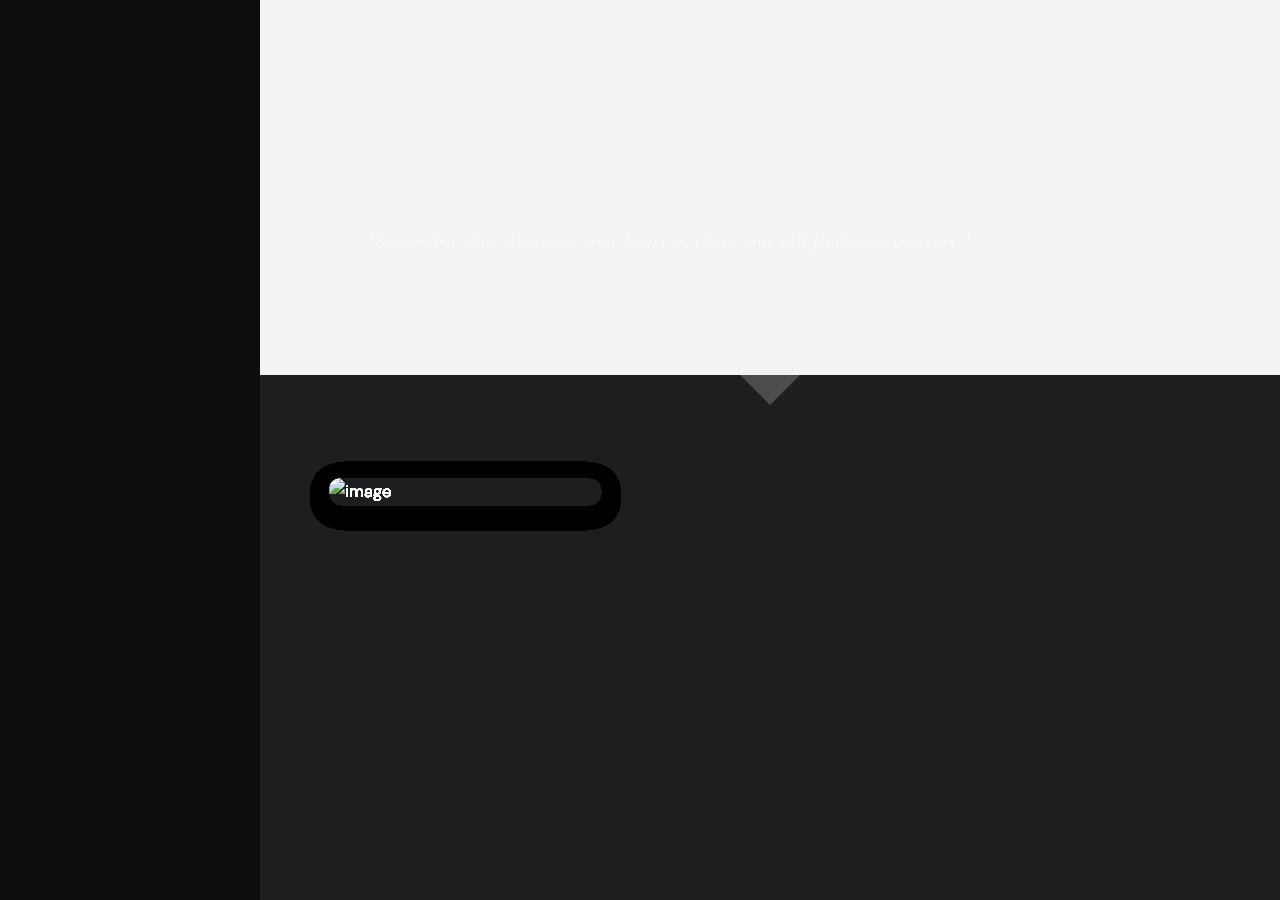
==== commit 9fff2cf6: "updated ui" ====
--- a/life.html
+++ b/life.html
@@ -14,7 +14,7 @@
         <!--Google Fonts-->
         <link rel="preconnect" href="https://fonts.googleapis.com">
         <link rel="preconnect" href="https://fonts.gstatic.com" crossorigin>
-        <link href="https://fonts.googleapis.com/css2?family=DM+Sans:ital,wght@0,300;0,400;0,500;0,600;1,400&family=DM+Serif+Display:ital@0;1&display=swap" rel="stylesheet">
+        <link href="https://fonts.googleapis.com/css2?family=Cormorant+Garamond:ital,wght@0,300;0,400;0,500;1,300;1,400&family=DM+Sans:ital,wght@0,300;0,400;0,500;0,600;1,400&family=DM+Serif+Display:ital@0;1&display=swap" rel="stylesheet">
 
         <!--CSS styles-->
         <link rel="stylesheet" href="css/bootstrap.css">
@@ -69,7 +69,7 @@
                                 <div style="color: rgba(247, 247, 247, 0.95);">
                                     <div class="row" style="margin: 20% 0px 0px 5px;">
                                         <div class="col-md">
-                                            <i style="font-family: 'DM Sans', sans-serif; font-size: 17px; font-weight: 300; letter-spacing: 0.01em;">"Remember that wherever your heart is, there you will find your treasure."</i> 
+<i style="font-family: 'Cormorant Garamond', Georgia, serif; font-size: 21px; font-weight: 900; font-style: bold; letter-spacing: 0.02em;">"Remember that wherever your heart is, there you will find your treasure."</i>
                                         </div>
                                     </div>
                                 </div>
--- a/css/style.css
+++ b/css/style.css
@@ -5,11 +5,11 @@
 @import url('https://fonts.googleapis.com/css2?family=DM+Sans:ital,wght@0,300;0,400;0,500;0,600;1,400&family=DM+Serif+Display:ital@0;1&display=swap');
 
 body {
-	font-size: 15.5px;
+	font-size: 16.5px;
 	font-family: 'DM Sans', -apple-system, BlinkMacSystemFont, 'Segoe UI', sans-serif;
 	font-weight: 400;
-	background: var(--sidebar-bg, #1A1A1C);
-	color: var(--text-primary, #2D2D2D);
+	background: var(--sidebar-bg, #1E1A1C);
+	color: var(--text-primary, #2C2225);
 	text-align: justify;
 	line-height: 1.7;
 	-webkit-font-smoothing: antialiased;
@@ -17,14 +17,14 @@
 }
 
 a {
-	color: var(--accent, #5B7B6F);
+	color: var(--accent, #D4654A);
 	text-decoration: none;
 	outline: 0;
 	transition: color 0.3s ease;
 }
 
 a:hover, a:focus {
-	color: var(--accent-hover, #4A6A5E);
+	color: var(--accent-hover, #BE5740);
 	text-decoration: none;
 	outline: 0;
 }
@@ -32,13 +32,13 @@
 h1, h2, h3, h4, h5, h6, .h1, .h2, .h3, .h4, .h5, .h6 {
 	font-family: 'DM Sans', -apple-system, BlinkMacSystemFont, sans-serif;
 	font-weight: 500;
-	color: var(--text-primary, #2D2D2D);
+	color: var(--text-primary, #2C2225);
 	letter-spacing: -0.01em;
 }
 
 ::selection {
-	background: var(--accent-subtle, rgba(91, 123, 111, 0.15));
-	color: var(--text-primary, #2D2D2D);
+	background: rgba(196, 154, 42, 0.30);
+	color: var(--text-primary, #1F2937);
 }
 
 /* ================================================
@@ -52,7 +52,7 @@
 	z-index: 1002;
 	font-size: 24px;
 	padding: 8px 12px;
-	background: var(--sidebar-bg, #1A1A1C);
+	background: var(--sidebar-bg, #1E1A1C);
 	display: block;
 	width: 46px;
 	height: 46px;
@@ -66,7 +66,7 @@
 
 .mobilemenu:hover, .mobilemenu:focus {
 	color: #fff;
-	background: var(--sidebar-hover, #2A2A2D);
+	background: var(--sidebar-hover, #302A2D);
 }
 
 /* ================================================
@@ -76,7 +76,7 @@
 #sidebar {
 	position: fixed;
 	width: 260px;
-	background: var(--sidebar-bg, #1A1A1C);
+	background: var(--sidebar-bg, #1E1A1C);
 	top: 0;
 	left: 0;
 	bottom: 0;
@@ -129,7 +129,7 @@
 	right: 0;
 	top: 0;
 	bottom: 0;
-	background: var(--bg-main, #FAF8F5);
+	background: var(--bg-main, #FFF9F5);
 	overflow: hidden;
 	-webkit-overflow-scrolling: touch;
 }
@@ -141,7 +141,7 @@
 	left: 0px;
 	bottom: 0;
 	width: 100%;
-	background-color: var(--bg-main, #FAF8F5);
+	background-color: var(--bg-main, #FFF9F5);
 	-webkit-overflow-scrolling: touch;
 }
 
@@ -212,7 +212,7 @@
 }
 
 #profile .title h2 {
-	font-size: 26px;
+	font-size: 28px;
 	font-weight: 500;
 	color: #fff;
 	margin: 16px 0 8px 0;
@@ -220,7 +220,7 @@
 }
 
 #profile .title h3 {
-	font-size: 20px;
+	font-size: 22px;
 	font-weight: 500;
 	color: #ECECEC;
 	margin: 0px 0 8px 0;
@@ -229,7 +229,7 @@
 }
 
 #profile .title h5 {
-	font-size: 13px;
+	font-size: 14.5px;
 	font-weight: 400;
 	color: #888;
 	margin: 0px 0 6px 0;
@@ -259,7 +259,7 @@
 
 ul#navigation > li > a {
 	color: rgba(255, 255, 255, 0.6);
-	font-size: 14px;
+	font-size: 15px;
 	font-family: 'DM Sans', sans-serif;
 	font-weight: 400;
 	letter-spacing: 0.01em;
@@ -268,7 +268,7 @@
 }
 
 ul#navigation li:hover, ul#navigation li:focus {
-	background: var(--sidebar-hover, #2A2A2D);
+	background: var(--sidebar-hover, #302A2D);
 }
 
 ul#navigation li:hover a, ul#navigation li:focus a {
@@ -289,9 +289,7 @@
 body[data-page="life"] ul#navigation li[data-page="life"],
 body[data-page="contact"] ul#navigation li[data-page="contact"] {
 	background: rgba(255, 255, 255, 0.08) !important;
-	border-top: none;
-	border-bottom: none;
-	border-left: none;
+	border: none !important;
 }
 
 ul#navigation li.currentmenu a,
@@ -308,7 +306,7 @@
 body[data-page="research"] ul#navigation li[data-page="research"] .fa,
 body[data-page="life"] ul#navigation li[data-page="life"] .fa,
 body[data-page="contact"] ul#navigation li[data-page="contact"] .fa {
-	color: var(--accent-light, #7A9E8E) !important;
+	color: var(--teal-light, #5EC4B6) !important;
 }
 
 ul#navigation li .text {
@@ -335,7 +333,7 @@
 }
 
 .grid-container item {
-	font-size: 17px;
+	font-size: 18px;
 	padding: 5px;
 	text-align: center;
 }
@@ -410,13 +408,13 @@
 }
 
 .social-icons i {
-	font-size: 16px;
+	font-size: 17px;
 }
 
 .lastupdate {
 	text-align: center;
 	color: rgba(255,255,255,0.35);
-	font-size: 11px;
+	font-size: 12px;
 	font-family: 'Inter', sans-serif;
 	letter-spacing: 0.03em;
 }
@@ -436,25 +434,13 @@
 }
 
 .pageheader {
-	background: var(--bg-header, #F3F0EB);
+	background: var(--bg-header, #F7EDE6);
 	position: relative;
 	padding: 60px 0 50px 0;
 }
 
 .pageheader:after {
-	top: 100%;
-	border: solid transparent;
-	content: " ";
-	height: 0;
-	width: 0;
-	position: absolute;
-	pointer-events: none;
-	border-color: transparent;
-	border-top-color: var(--bg-header, #F3F0EB);
-	border-width: 30px;
-	left: 50%;
-	margin-left: -30px;
-	z-index: 1;
+	display: none;
 }
 
 .pageheader-gal {
@@ -480,9 +466,9 @@
 }
 
 .headercontent .title {
-	font-size: 26px;
+	font-size: 28px;
 	margin-bottom: 25px;
-	border-bottom: 1px solid var(--border-color, #E8E4DF);
+	border-bottom: 1px solid var(--border-color, #EDE4DF);
 	padding: 0 0 20px 0;
 }
 
@@ -491,7 +477,7 @@
 }
 
 .headercontent .subtitle {
-	border-bottom: 1px solid var(--border-color, #E8E4DF);
+	border-bottom: 1px solid var(--border-color, #EDE4DF);
 	margin: 0 0 10px 0;
 	padding: 5px 0;
 }
@@ -511,11 +497,11 @@
 }
 
 .color-1 {
-	background: var(--bg-section-1, #FAF8F5);
+	background: var(--bg-section-1, #FFF9F5);
 }
 
 .color-2 {
-	background: var(--bg-section-2, #F5F2EE);
+	background: var(--bg-section-2, #F9F0EA);
 }
 
 .color-3 {
@@ -528,7 +514,7 @@
 }
 
 .section .title {
-	border-bottom: 1px solid var(--border-color, #E8E4DF);
+	border-bottom: 1px solid var(--border-color, #EDE4DF);
 	margin: 0 0 35px 0;
 	padding: 20px 0;
 }
@@ -536,7 +522,7 @@
 .section .title h3 {
 	padding: 0;
 	margin: 0;
-	font-size: 24px;
+	font-size: 26px;
 	font-weight: 500;
 	letter-spacing: -0.01em;
 }
@@ -582,7 +568,7 @@
 }
 
 .biothumb .overlay h1 {
-	font-size: 45px;
+	font-size: 47px;
 }
 
 /* Fixed background / parallax */
@@ -600,7 +586,7 @@
 }
 
 .fixedbg .heading {
-	font-size: 28px;
+	font-size: 30px;
 	color: #ffffff;
 	line-height: 1.2;
 	text-align: center;
@@ -646,7 +632,7 @@
 	box-shadow: var(--shadow-sm);
 	border-radius: 10px;
 	margin-left: 10px;
-	color: var(--text-primary, #333);
+	color: var(--text-primary, #2C2225);
 	transition: box-shadow 0.3s ease, transform 0.2s ease;
 }
 
@@ -677,14 +663,14 @@
 }
 
 ul.ul-card li .description p {
-	font-size: 15px;
+	font-size: 16.5px;
 	margin: 0;
 }
 
 ul.ul-card li .description p.where {
 	font-weight: 300;
-	font-size: 14px;
-	color: var(--text-secondary, #6B6B6B);
+	font-size: 15.5px;
+	color: var(--text-secondary, #7A6B70);
 }
 
 /* ================================================
@@ -704,7 +690,7 @@
 	box-shadow: var(--shadow-sm);
 	border-radius: 10px;
 	margin-left: 10px;
-	color: var(--text-primary, #333);
+	color: var(--text-primary, #2C2225);
 	transition: box-shadow 0.3s ease, transform 0.2s ease;
 }
 
@@ -734,13 +720,13 @@
 }
 
 ul.ul-exp li .description-exp p {
-	font-size: 16px;
+	font-size: 17.5px;
 	margin: 0;
 }
 
 ul.ul-exp li .description-exp p.where-exp {
 	font-weight: 300;
-	font-size: 14px;
+	font-size: 15.5px;
 }
 
 /* ================================================
@@ -760,7 +746,7 @@
 }
 
 ul.ul-dates li:hover {
-	background: var(--accent-subtle, rgba(91, 123, 111, 0.06));
+	background: var(--accent-subtle, rgba(212, 101, 74, 0.08));
 }
 
 ul.ul-dates div.dates, ul.ul-dates-gray div.dates {
@@ -773,7 +759,7 @@
 	display: block;
 	text-align: center;
 	color: #fff;
-	font-size: 12.5px;
+	font-size: 14px;
 	font-weight: 500;
 	position: relative;
 	border-radius: 5px;
@@ -802,14 +788,14 @@
 
 ul.ul-dates div.content h4, ul.ul-dates-gray div.content h4 {
 	font-weight: 500;
-	font-size: 22px;
+	font-size: 24px;
 	margin-top: 0;
 }
 
 ul.ul-dates div.content p, ul.ul-dates-gray div.content p {
-	font-size: 14.5px;
+	font-size: 16px;
 	line-height: 1.5;
-	color: var(--text-primary, #2D2D2D);
+	color: var(--text-primary, #2C2225);
 	margin-bottom: 2px;
 }
 
@@ -817,7 +803,7 @@
    UL-TIMELINE
    ================================================ */
 ul.timeline {
-	border-left: 3px solid var(--border-color, #E8E4DF);
+	border-left: 3px solid var(--border-color, #EDE4DF);
 	list-style: none;
 	padding: 1px 0;
 	margin-left: 100px;
@@ -828,7 +814,7 @@
 	padding: 10px 15px 10px 10px;
 	margin-top: 10px;
 	margin-left: -115px;
-	font-size: 14px;
+	font-size: 15.5px;
 	width: 110px;
 	text-align: center;
 	color: #fff;
@@ -843,9 +829,9 @@
 	margin-left: -12px;
 	width: 20px;
 	height: 20px;
-	border: 3px solid var(--bg-main, #FAF8F5);
+	border: 3px solid var(--bg-main, #FFF9F5);
 	border-radius: 50%;
-	background-color: var(--border-color, #d5d5d5);
+	background-color: var(--border-color, #EDE4DF);
 	transition: background-color 0.3s ease;
 }
 
@@ -858,7 +844,7 @@
 	margin: 10px 0px 10px 20px;
 	border-left: 4px solid;
 	padding: 18px 20px;
-	font-size: 15px;
+	font-size: 16.5px;
 	box-shadow: var(--shadow-sm);
 	border-radius: 8px;
 	transition: box-shadow 0.3s ease;
@@ -874,14 +860,14 @@
 
 ul.timeline li .data .subject {
 	cursor: pointer;
-	color: var(--text-secondary, #777);
-	font-size: 17px;
+	color: var(--text-secondary, #7A6B70);
+	font-size: 18.5px;
 }
 
 ul.timeline li .data .text {
 	display: none;
 	margin-top: 15px;
-	font-size: 14px;
+	font-size: 15.5px;
 }
 
 /* ================================================
@@ -939,24 +925,24 @@
 }
 
 .ul-withdetails li .meta h3 {
-	font-size: 18px;
+	font-size: 20px;
 	font-weight: 500;
 	line-height: 1.4;
 	margin-bottom: 6px;
 }
 
 .ul-withdetails li .meta p {
-	font-size: 14px;
+	font-size: 15.5px;
 	line-height: 1.6;
-	color: var(--text-secondary, #6B6B6B);
+	color: var(--text-secondary, #7A6B70);
 }
 
 .ul-withdetails li .details {
 	display: none;
 	padding: 20px 24px;
-	background: var(--bg-section-2, #F5F2EE);
-	border-top: 1px solid var(--border-light, #F0EDE8);
-	font-size: 14.5px;
+	background: var(--bg-section-2, #F9F0EA);
+	border-top: 1px solid var(--border-light, #F5EFEB);
+	font-size: 16px;
 	line-height: 1.7;
 }
 
@@ -1083,9 +1069,9 @@
 	width: 100%;
 	height: 40px;
 	line-height: 40px;
-	color: var(--text-secondary, #999);
+	color: var(--text-secondary, #7A6B70);
 	font-weight: 600;
-	font-size: 15px;
+	font-size: 16.5px;
 	background: var(--bg-card, #fff);
 	display: block;
 	padding: 0 10px 0 30px;
@@ -1189,7 +1175,7 @@
 .pitems .pubtitle {
 	margin: 0;
 	padding: 0 0 15px 0;
-	font-size: 20px;
+	font-size: 22px;
 	font-weight: 400;
 }
 
@@ -1215,7 +1201,7 @@
 	color: #9b9b9b;
 	padding: 5px 15px;
 	float: right;
-	font-size: 18px;
+	font-size: 19.5px;
 	transition: background 0.3s ease, color 0.3s ease;
 }
 
@@ -1240,7 +1226,7 @@
 }
 
 #gallery-header h2 {
-	font-size: 50px;
+	font-size: 52px;
 	text-align: center;
 }
 
@@ -1305,7 +1291,7 @@
 
 ul.grid li .comein h4 {
 	font-family: 'DM Sans', sans-serif;
-	font-size: 13px;
+	font-size: 14.5px;
 	font-weight: 500;
 	letter-spacing: 0.02em;
 	opacity: 0.85;
@@ -1313,7 +1299,7 @@
 }
 
 ul.grid li .comein p {
-	font-size: 14px;
+	font-size: 15.5px;
 	line-height: 1.5;
 	font-family: 'DM Sans', sans-serif;
 }
@@ -1440,7 +1426,7 @@
 .ul-dates .content a,
 .details a,
 .meta a {
-	color: var(--accent, #5B7B6F);
+	color: var(--accent, #D4654A);
 	text-decoration: none;
 	border-bottom: 1px solid transparent;
 	transition: border-color 0.3s ease, color 0.3s ease;
@@ -1450,8 +1436,8 @@
 .ul-dates .content a:hover,
 .details a:hover,
 .meta a:hover {
-	color: var(--accent-hover, #4A6A5E);
-	border-bottom-color: var(--accent-hover, #4A6A5E);
+	color: var(--accent-hover, #BE5740);
+	border-bottom-color: var(--accent-hover, #BE5740);
 }
 
 /* ================================================
@@ -1483,7 +1469,7 @@
 	}
 
 	.headercontent .title {
-		font-size: 20px;
+		font-size: 22px;
 	}
 
 	/* Fix research page text cutoff on mobile */
@@ -1498,7 +1484,7 @@
 	}
 
 	.ul-withdetails li .meta h3 {
-		font-size: 16px;
+		font-size: 18px;
 		margin-top: 10px !important;
 	}
 
--- a/css/styles/blue.css
+++ b/css/styles/blue.css
@@ -1,83 +1,115 @@
 /* ================================================
-   Slate Blue Theme — Calm, Sophisticated, Elegant
+   Classic Blue · Burgundy · Gold
+   Blue links, burgundy & gold accents
    ================================================ */
 
 :root {
-    --accent:        #4A6FA5;
-    --accent-light:  #7B9CC4;
-    --accent-subtle: rgba(74, 111, 165, 0.08);
-    --accent-hover:  #3A5A8A;
-    --tint:          #7B9CC4;
+    /* Primary — Vivid Blue (links, text accents) */
+    --accent:          #2D5FA0;
+    --accent-light:    #5A8AC8;
+    --accent-subtle:   rgba(45, 95, 160, 0.08);
+    --accent-hover:    #1E4D88;
 
-    --bg-main:       #F9FAFB;
-    --bg-header:     #F1F3F6;
-    --bg-card:       #FFFFFF;
-    --bg-section-1:  #F9FAFB;
-    --bg-section-2:  #F3F5F8;
+    /* Secondary — Deep Burgundy (badges, dates, overlays) */
+    --burgundy:        #760705;
+    --burgundy-light:  #A03030;
+    --burgundy-subtle: rgba(118, 7, 5, 0.08);
 
-    --sidebar-bg:    #1A1A1C;
-    --sidebar-nav:   #222224;
-    --sidebar-hover: #2A2A2D;
-    --sidebar-active:#2F2F33;
+    /* Tertiary — Rich Gold (highlights, borders) */
+    --gold:            #C49A2A;
+    --gold-light:      #DEBA5A;
+    --gold-subtle:     rgba(196, 154, 42, 0.10);
 
-    --text-primary:  #1F2937;
-    --text-secondary:#6B7280;
-    --text-muted:    #9CA3AF;
-    --border-color:  #E5E7EB;
-    --border-light:  #F0F1F3;
-    --shadow-sm:     0 1px 3px rgba(0,0,0,0.04), 0 1px 2px rgba(0,0,0,0.02);
-    --shadow-md:     0 4px 16px rgba(0,0,0,0.06);
-    --shadow-lg:     0 8px 30px rgba(0,0,0,0.08);
+    /* Soft Teal — for date badges, harmonizes with blue */
+    --badge:           #1A73B5;
+    --badge-light:     #3d95d4dc;
+
+    --tint:            #7B9CC4;
+    --teal-light:      #7B9CC4;
+
+    --bg-main:         #FDFDFF;
+    --bg-header:       #F7F7FB;
+    --bg-card:         #FFFFFF;
+    --bg-section-1:    #FAFBFD;
+    --bg-section-2:    #F3F4F8;
+
+    --sidebar-bg:      #1A1A1C;
+    --sidebar-nav:     #222224;
+    --sidebar-hover:   #2A2A2D;
+    --sidebar-active:  #2F2F33;
+
+    --text-primary:    #1F2937;
+    --text-secondary:  #6B7280;
+    --text-muted:      #9CA3AF;
+    --border-color:    #E5E7EB;
+    --border-light:    #F0F1F3;
+    --shadow-sm:       0 1px 3px rgba(0,0,0,0.04), 0 1px 2px rgba(0,0,0,0.02);
+    --shadow-md:       0 4px 16px rgba(0,0,0,0.06);
+    --shadow-lg:       0 8px 30px rgba(0,0,0,0.08);
 }
 
-/* Navigation accent */
+/* ================================================
+   SIDEBAR — Blue accents for nav icons
+   ================================================ */
 ul#navigation li.external:hover .fa,
 ul#navigation li.currentmenu .fa {
     color: var(--accent-light);
 }
 
-/* Boxed list */
+/* ================================================
+   BOXED LISTS — Gold left border
+   ================================================ */
 .ul-boxed li {
-    border-left-color: var(--accent);
+    border-left-color: var(--gold);
 }
 
-/* Card dates */
+/* ================================================
+   CARDS — Burgundy year badge, Gold degree badge
+   ================================================ */
 ul.ul-card li .dy .year {
-    background-color: var(--accent);
+    background-color: var(--burgundy);
 }
 ul.ul-card li .dy .degree {
-    background-color: var(--accent-light);
+    background-color: var(--gold);
 }
 
-/* Date badges */
+/* ================================================
+   DATE BADGES — Burgundy primary, Gold subtle secondary
+   ================================================ */
 ul.ul-dates div.dates span {
-    background-color: var(--accent);
+    background-color: var(--badge);
 }
 ul.ul-dates div.dates span:last-child {
-    color: var(--text-primary);
-    background-color: rgba(123, 156, 196, 0.18);
+    color: #fff;
+    background-color: var(--badge-light);
 }
 
-/* Timeline */
+/* ================================================
+   TIMELINE — Burgundy dates, Blue border, Gold circles
+   ================================================ */
 ul.timeline li .date {
-    background: var(--accent);
+    background: var(--burgundy);
 }
 ul.timeline li .data {
     border-left-color: var(--accent);
 }
 ul.timeline li.open .circle {
-    background-color: var(--accent-light);
+    background-color: var(--gold);
 }
 ul.timeline li.open .data {
     border-color: var(--accent-light);
 }
 
-/* Publication details overlay */
+/* ================================================
+   PUBLICATIONS — Burgundy overlay
+   ================================================ */
 .ul-withdetails li .imageoverlay {
-    background: var(--accent);
+    background: var(--burgundy);
 }
 
-/* Dropdown */
+/* ================================================
+   DROPDOWNS — Blue active state
+   ================================================ */
 .cd-active.cd-dropdown > span {
     color: var(--accent);
 }
@@ -85,26 +117,40 @@
     background: var(--accent);
 }
 
-/* Publication assets */
+/* ================================================
+   PUBLICATION ASSETS — Gold bar, Burgundy hover
+   ================================================ */
 .pitems .pubmain .pubassets {
-    border-top-color: var(--accent);
+    border-top-color: var(--gold);
 }
 .pitems .pubmain .pubassets a:hover,
 .pitems .pubmain .pubassets a:focus,
 .pitems .pubmain .pubassets a.pubcollapse {
-    background: var(--accent);
+    background: var(--burgundy);
 }
 
-/* Contact icons */
+/* ================================================
+   CONTACT — Burgundy icons
+   ================================================ */
 .contact-office .icon-huge,
 .contact-lab .icon-huge {
-    color: var(--accent);
+    color: var(--burgundy);
 }
 
-/* Lab carousel */
+/* ================================================
+   LAB CAROUSEL — Gold background
+   ================================================ */
 #labp-heads-wrap {
-    background-color: var(--accent-light);
+    background-color: var(--gold);
 }
 #labp-heads-wrap:after {
-    border-top-color: var(--accent-light);
+    border-top-color: var(--gold);
 }
+
+/* ================================================
+   EXPERIENCE CARDS — Burgundy year badges
+   ================================================ */
+ul.ul-exp li .dy-exp .year-exp {
+    background-color: var(--burgundy);
+    border-radius: 4px;
+}
